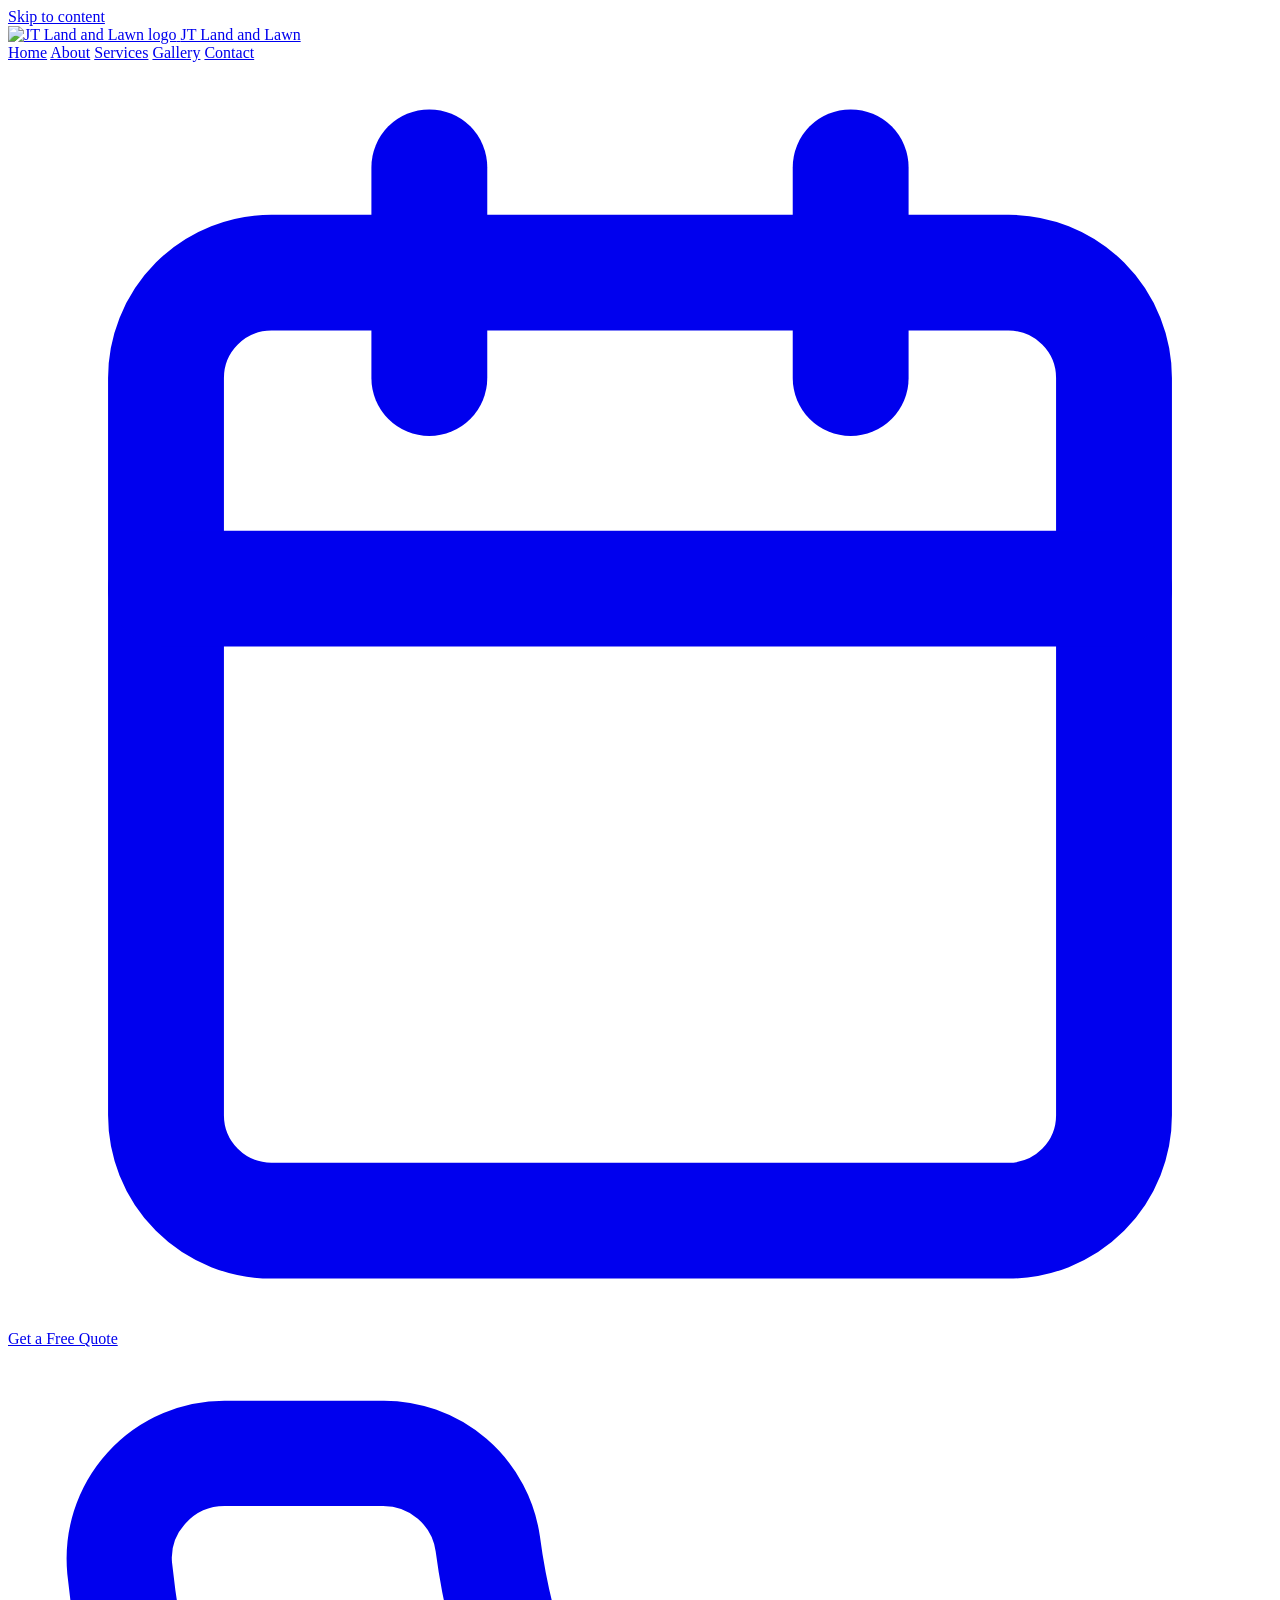
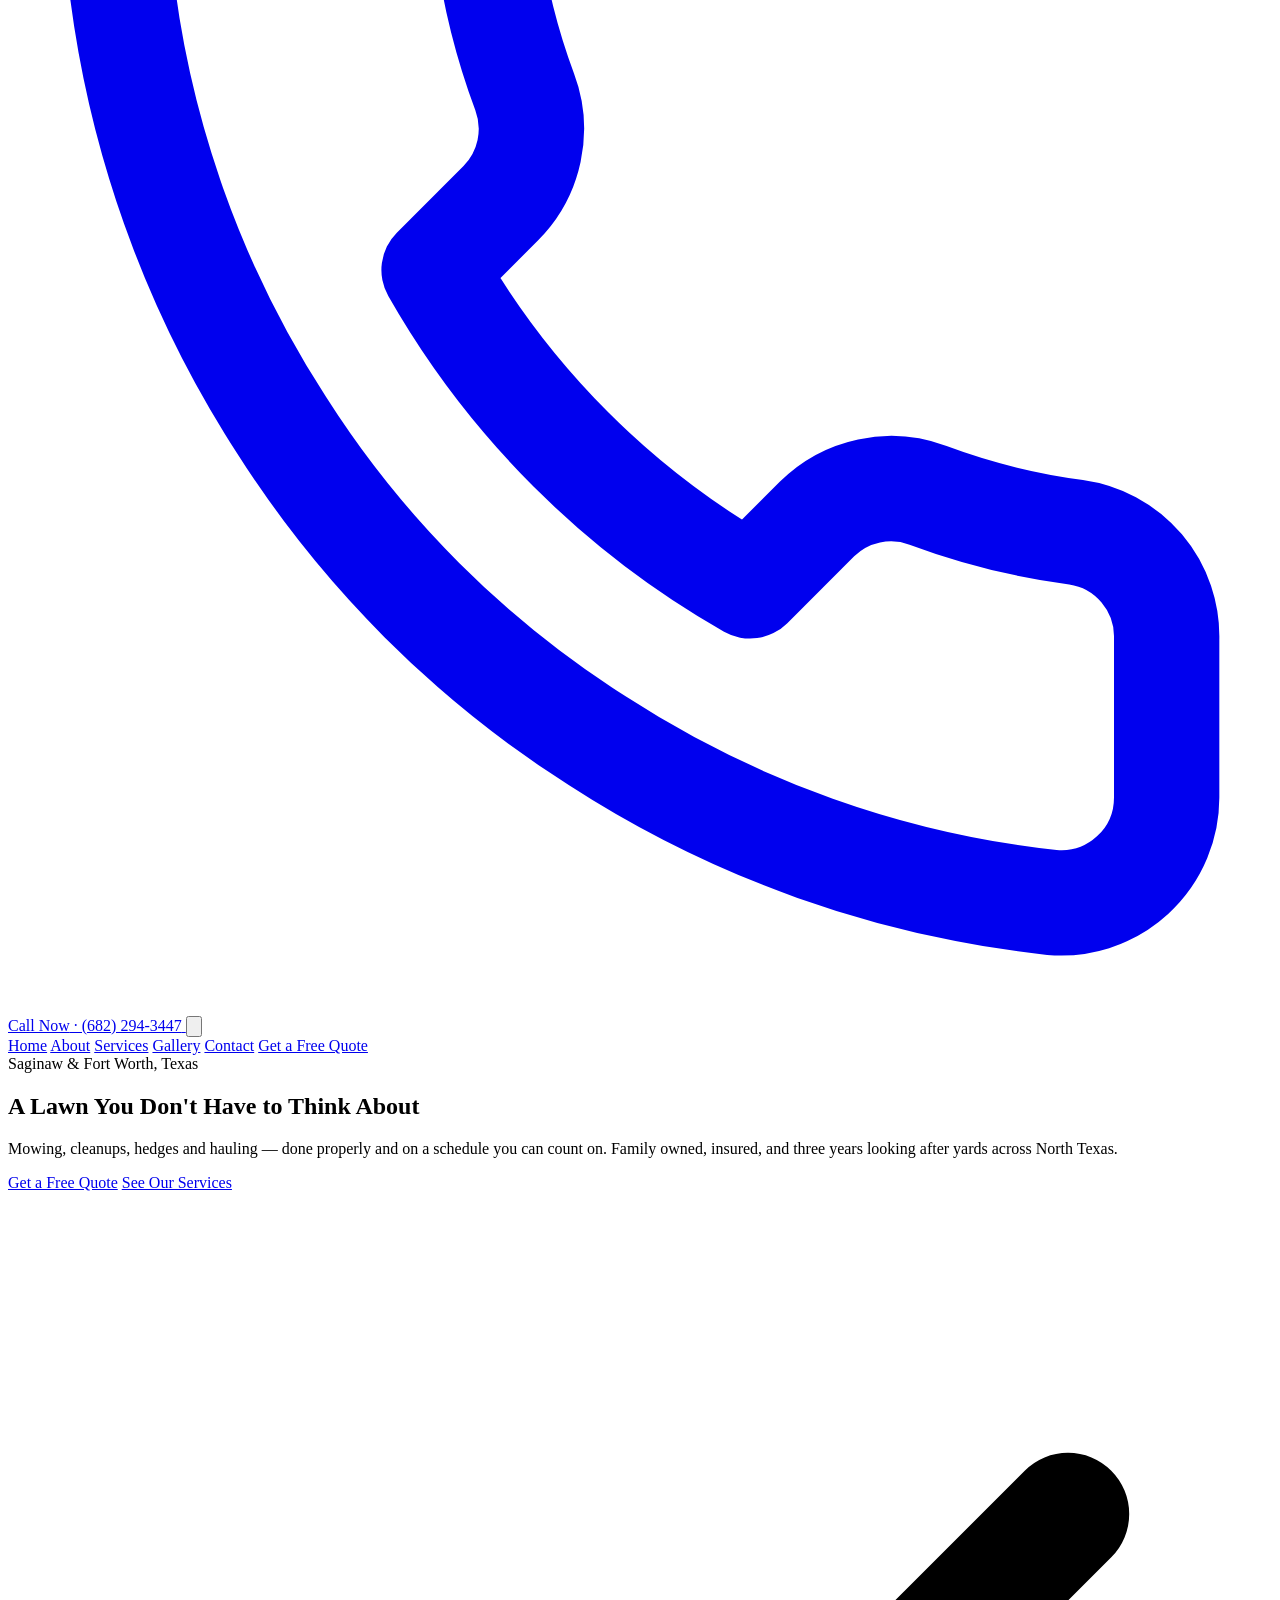
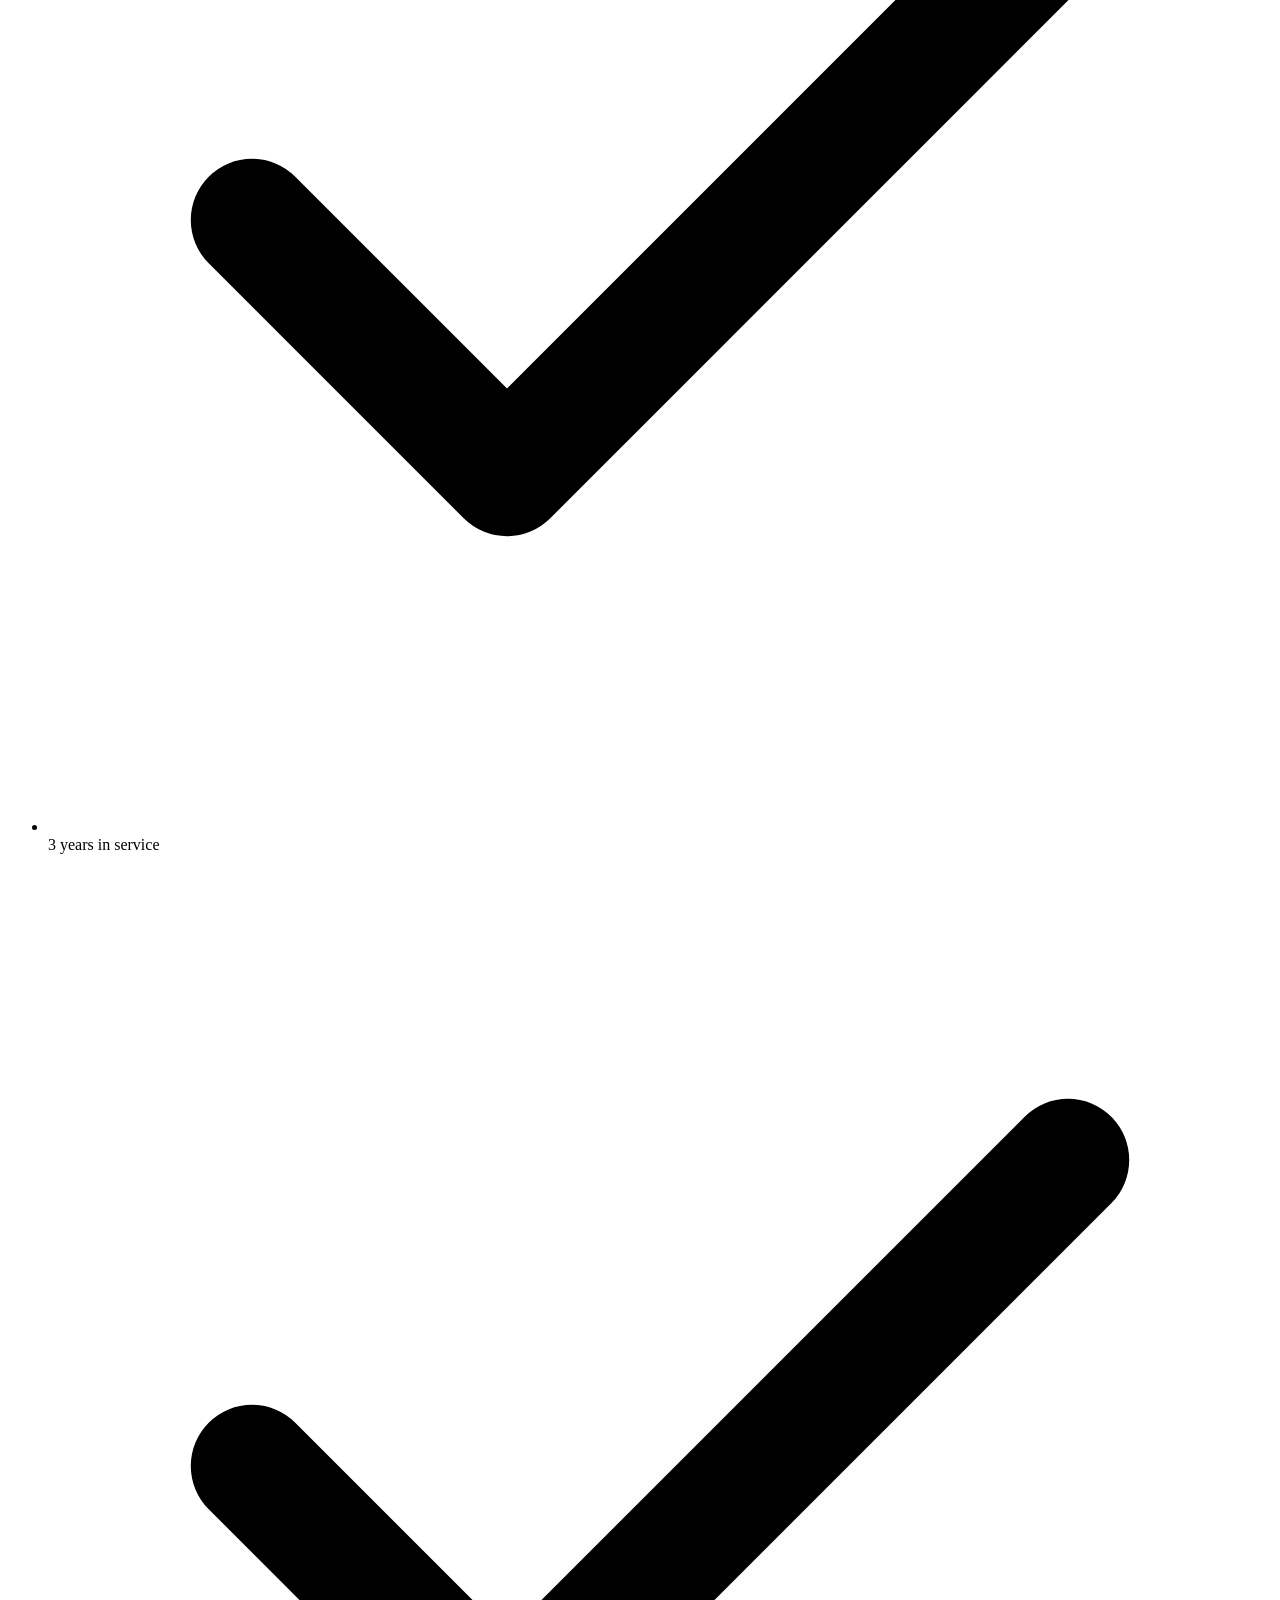
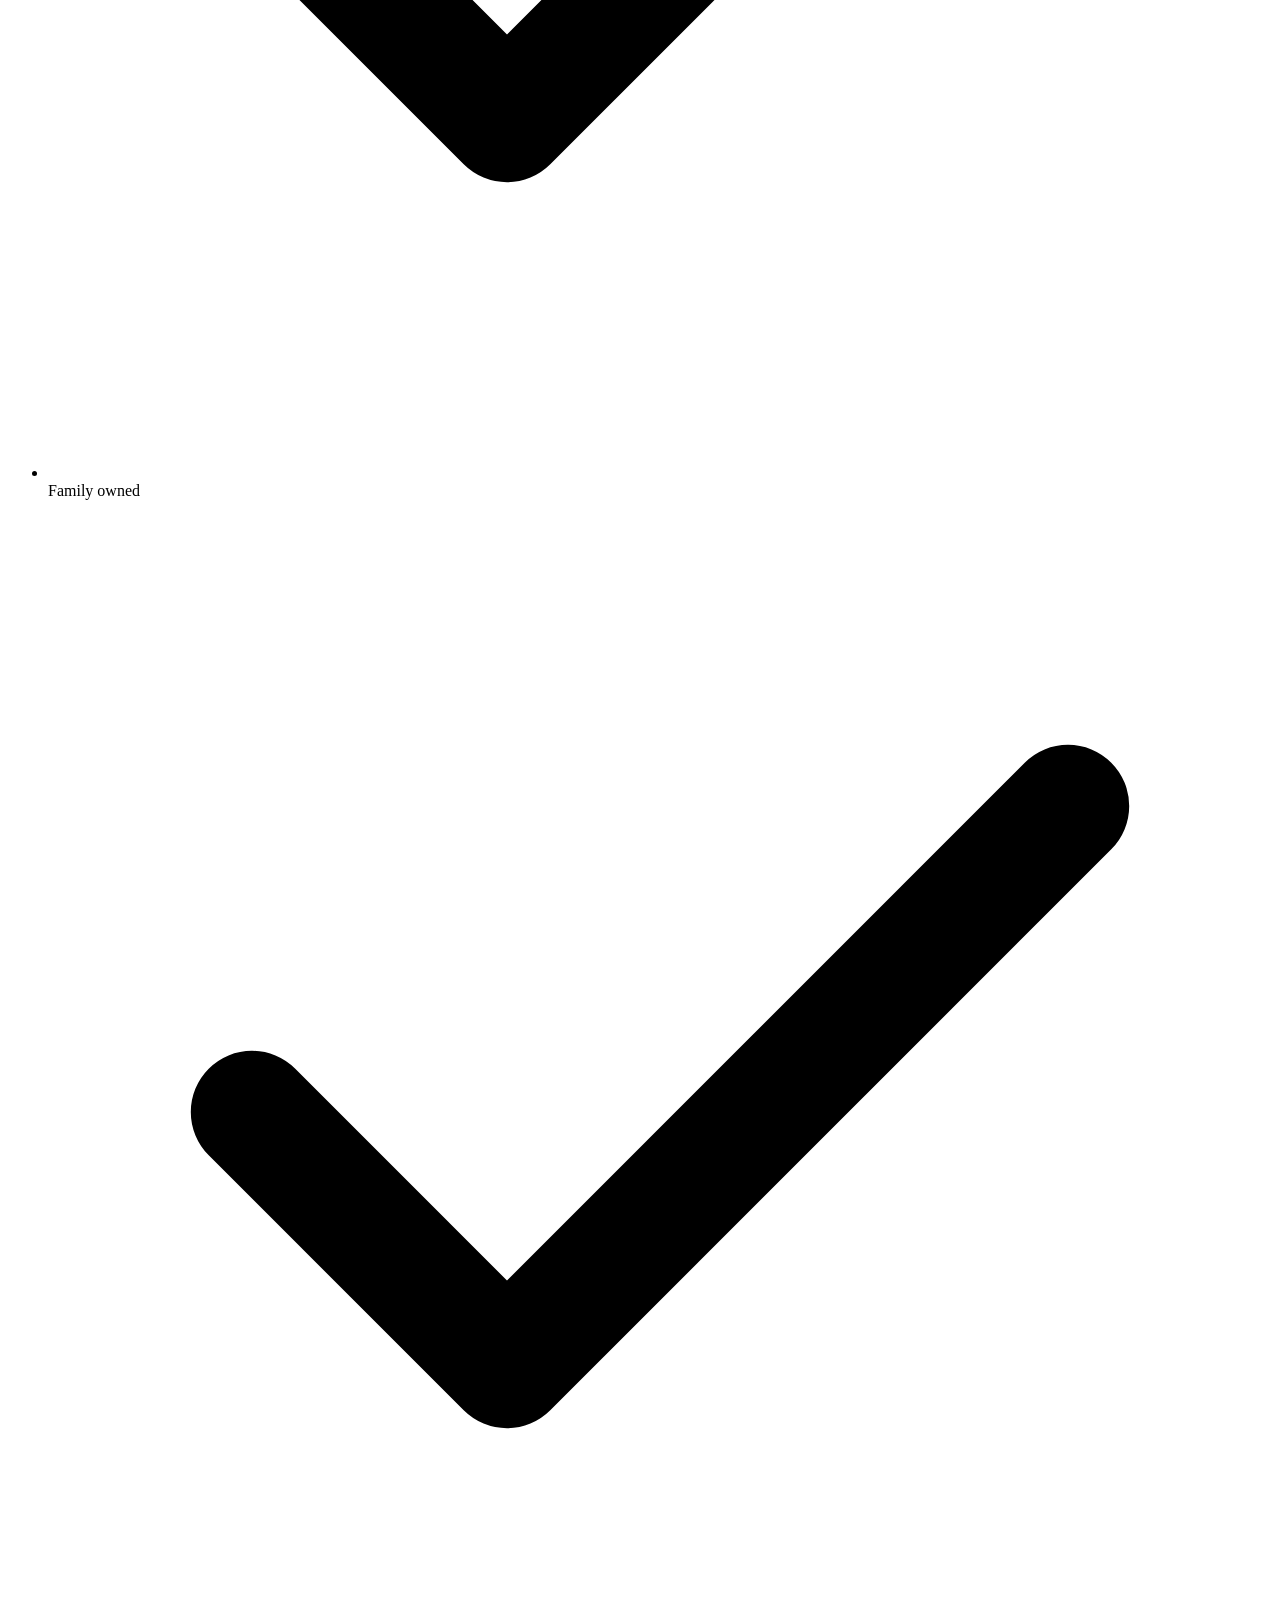
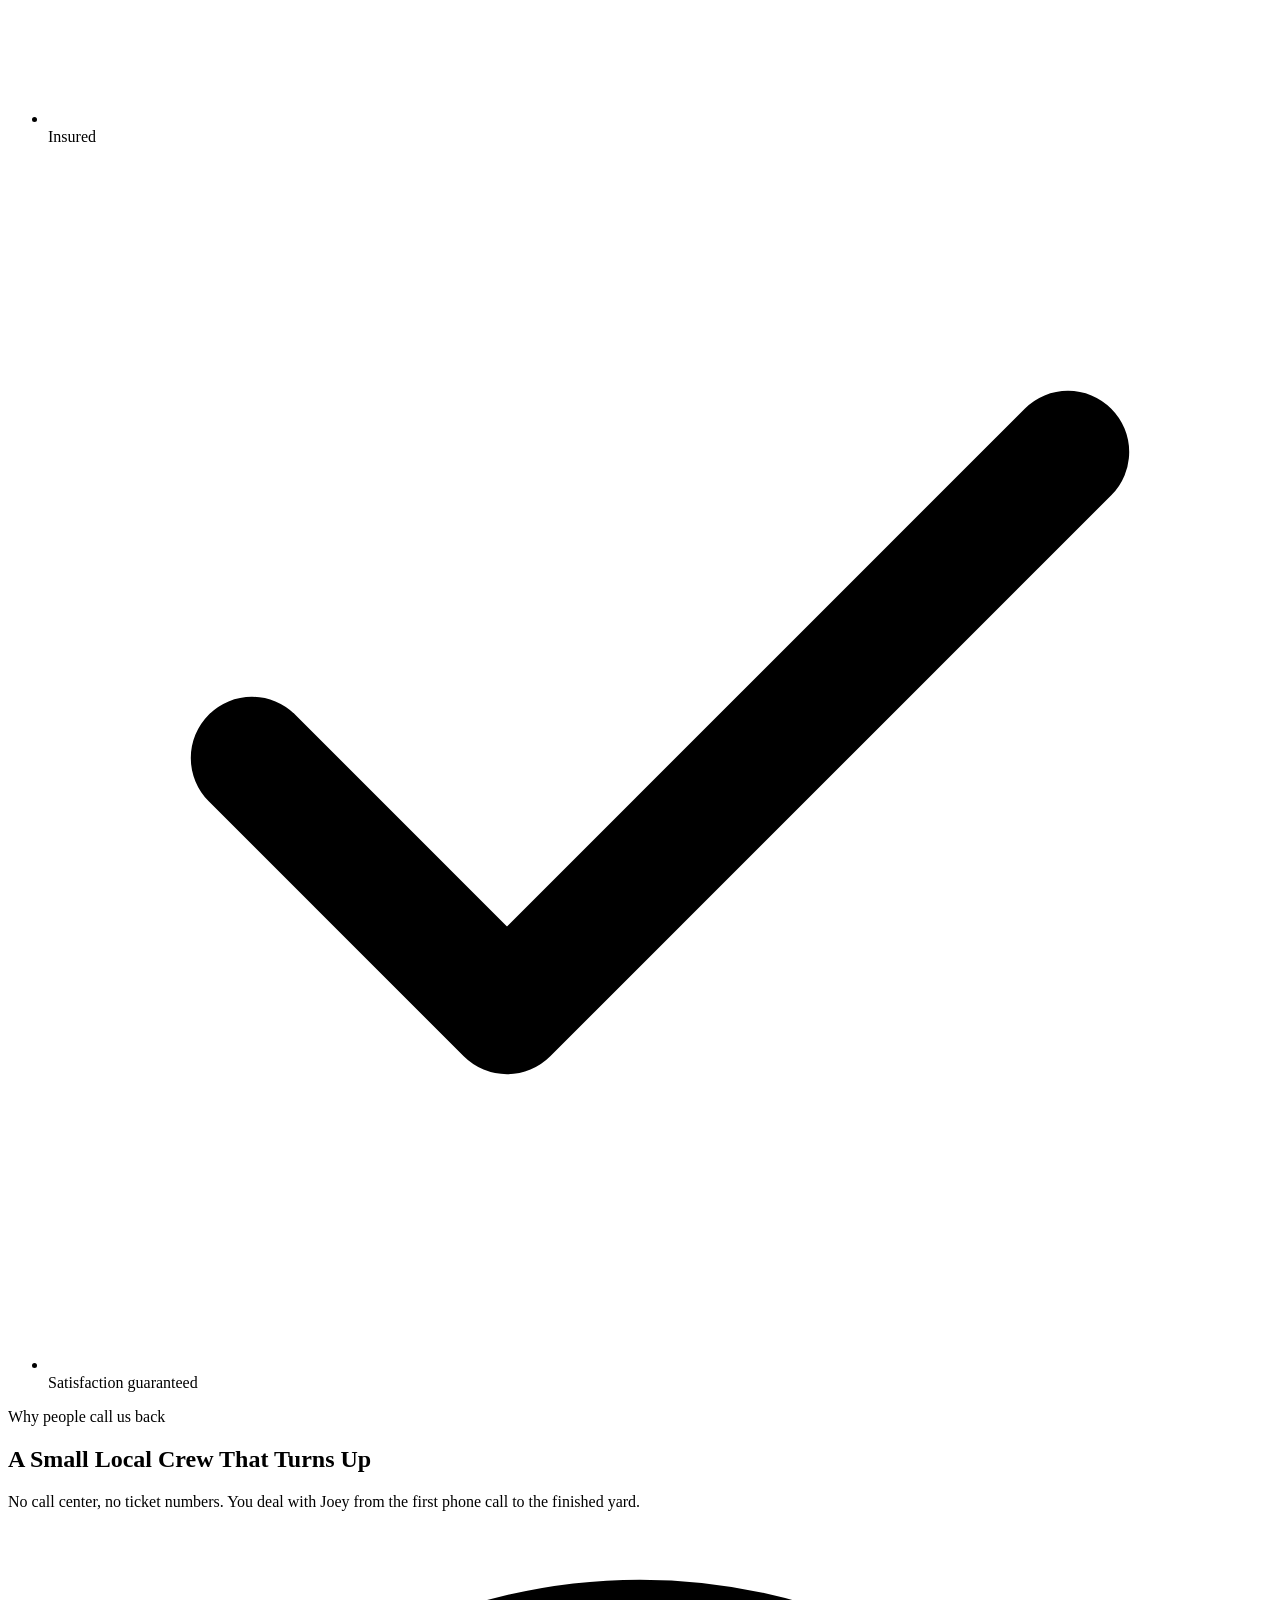
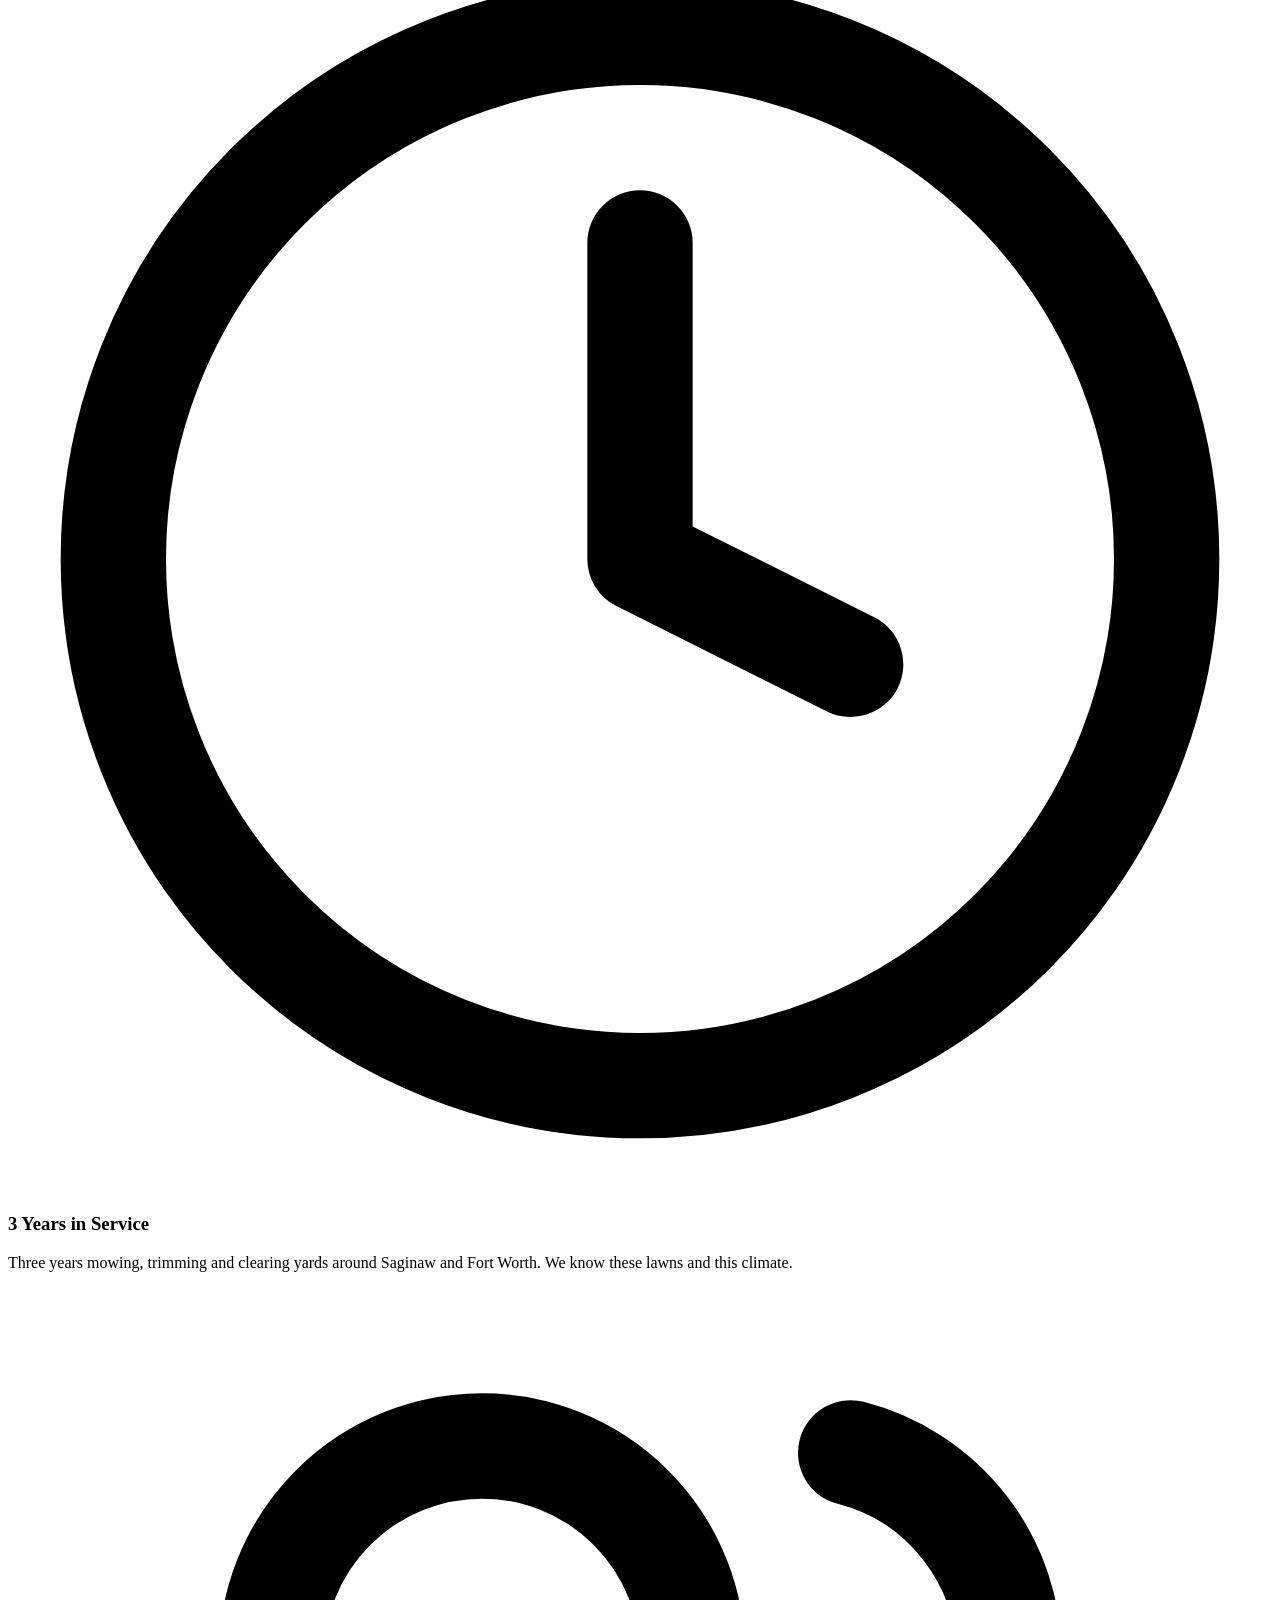
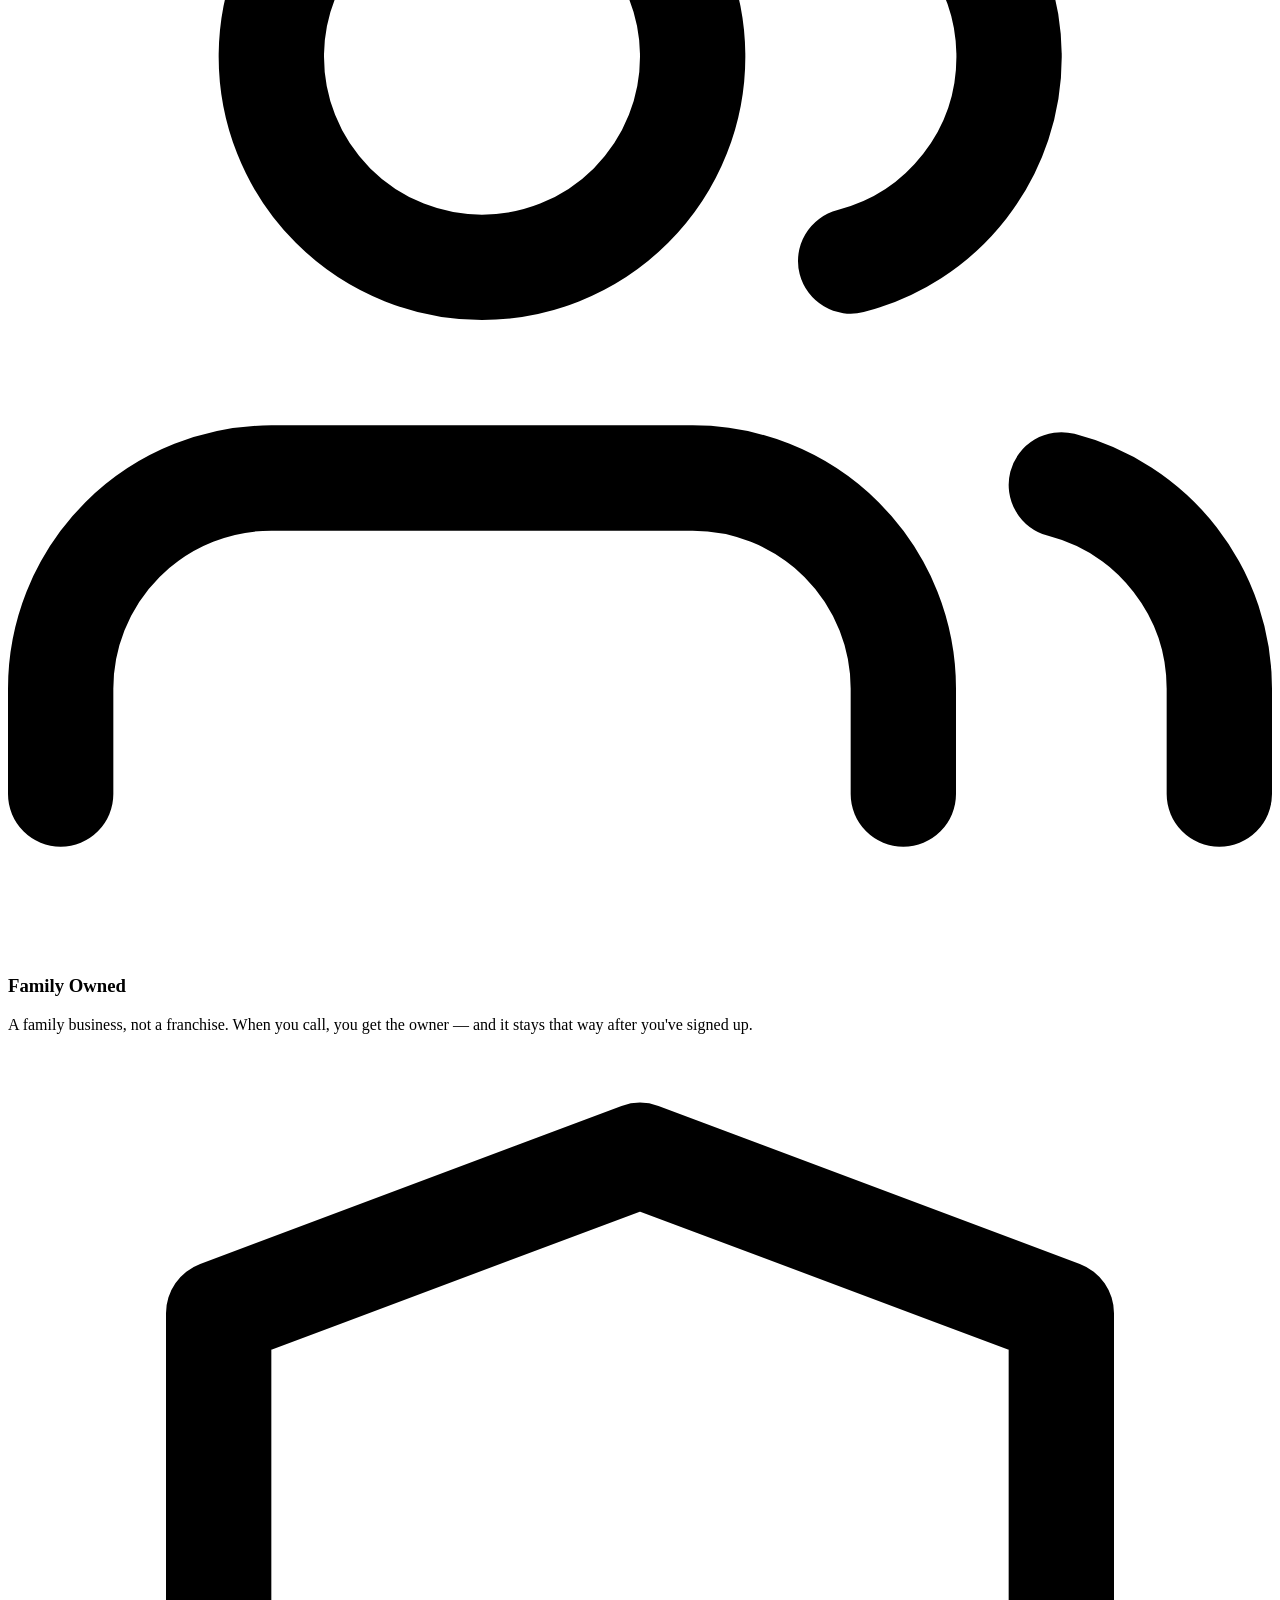
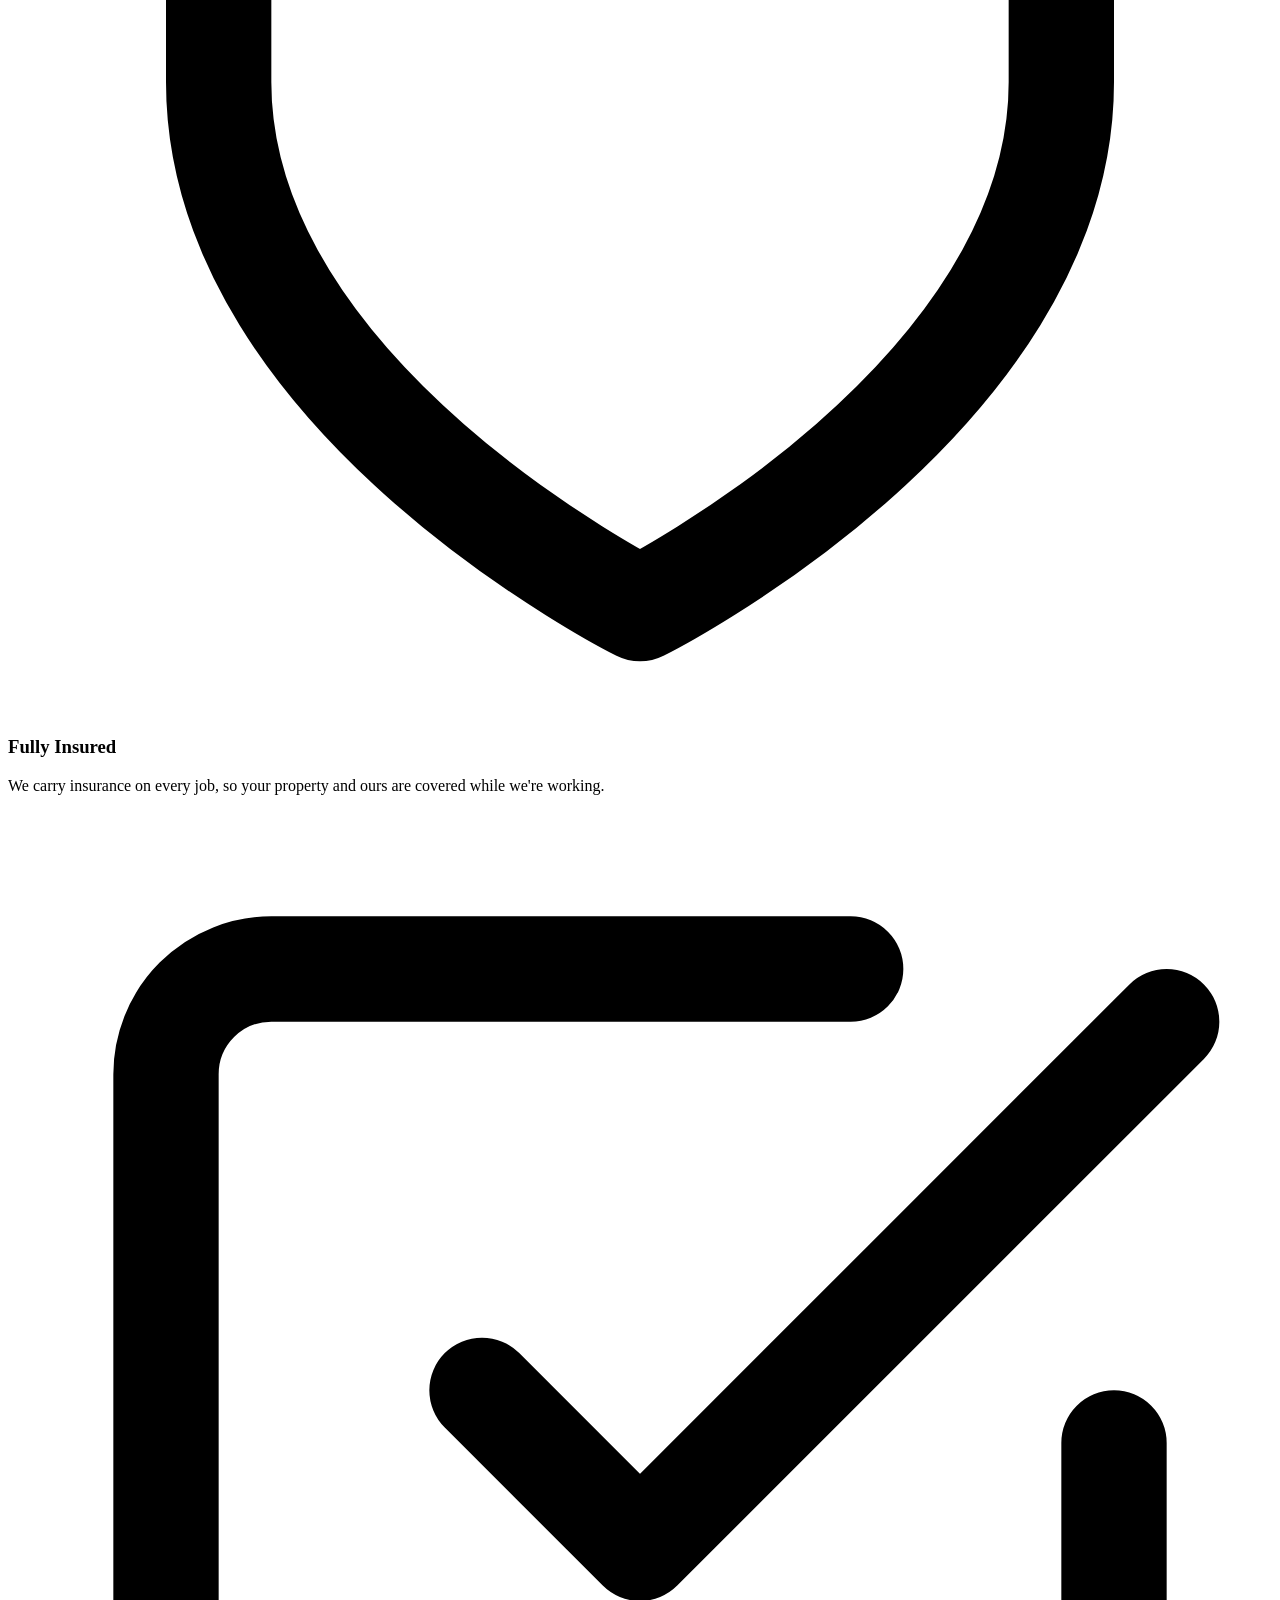
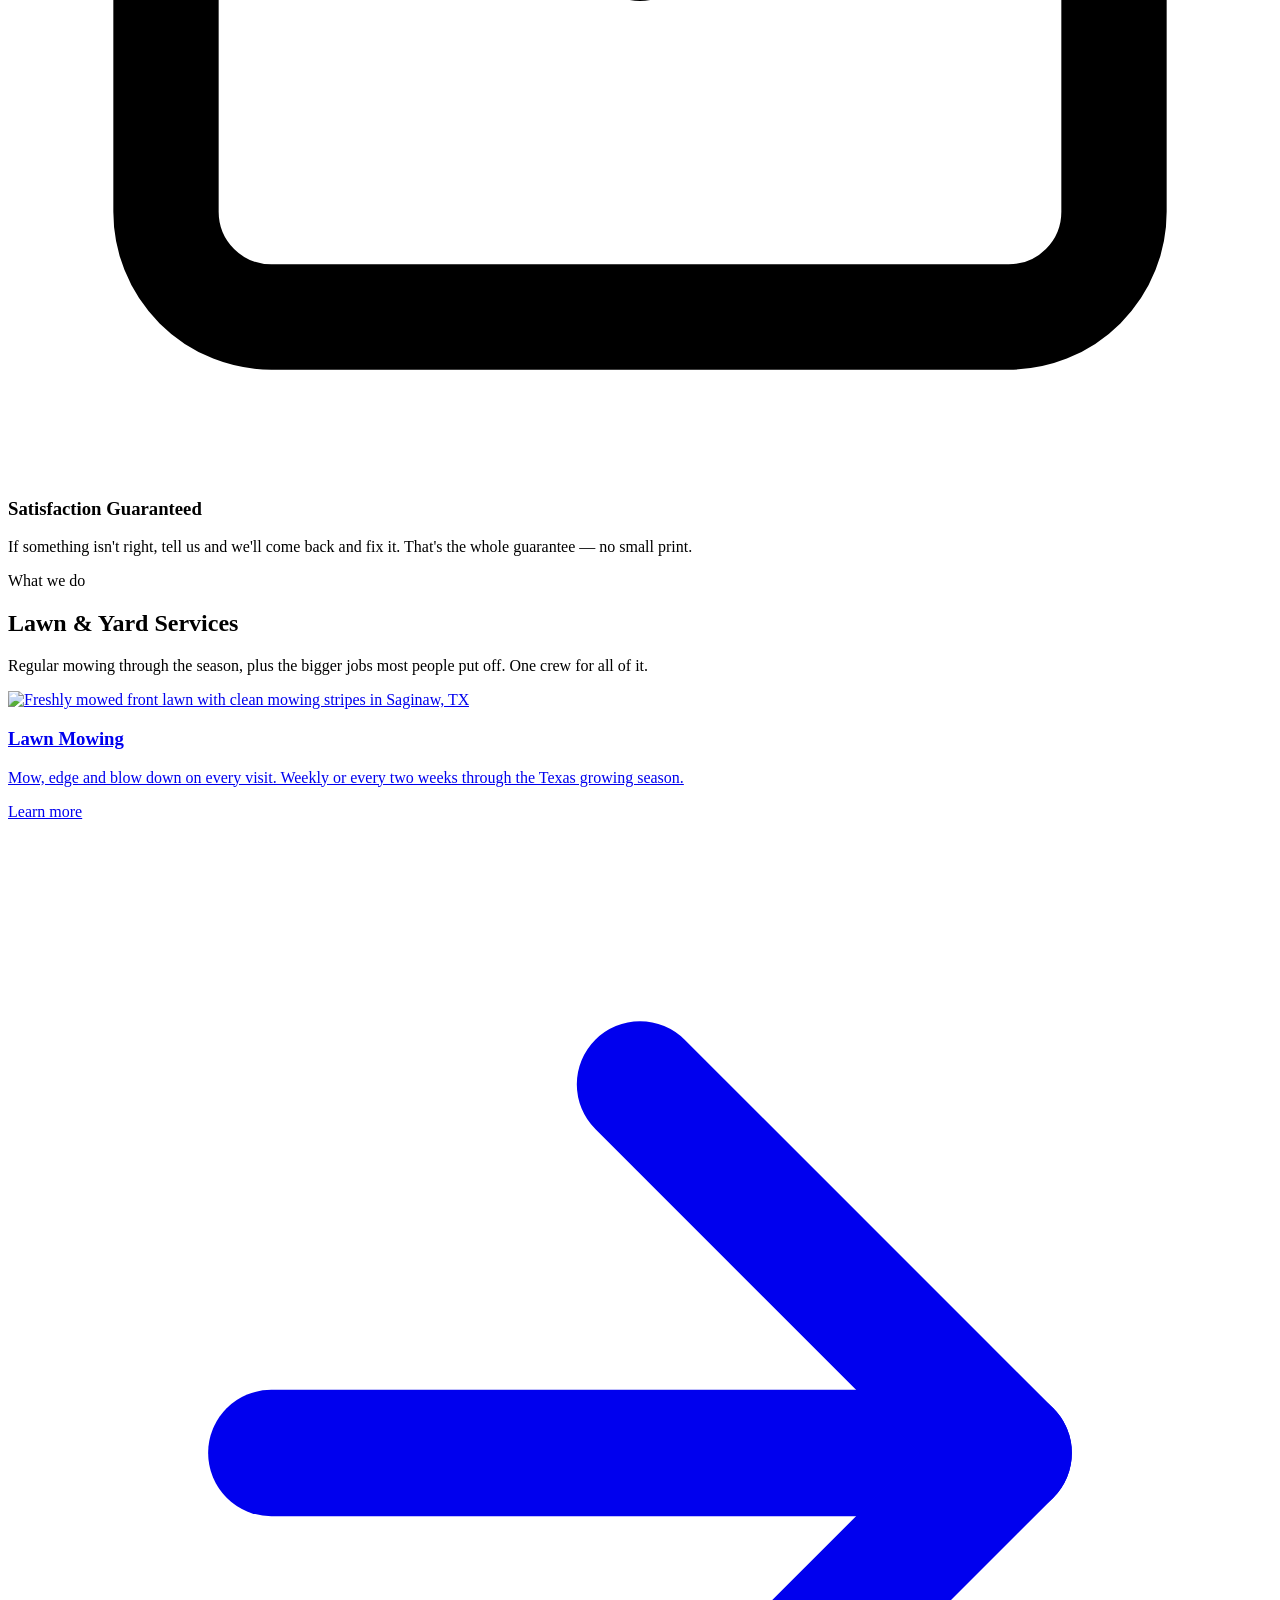
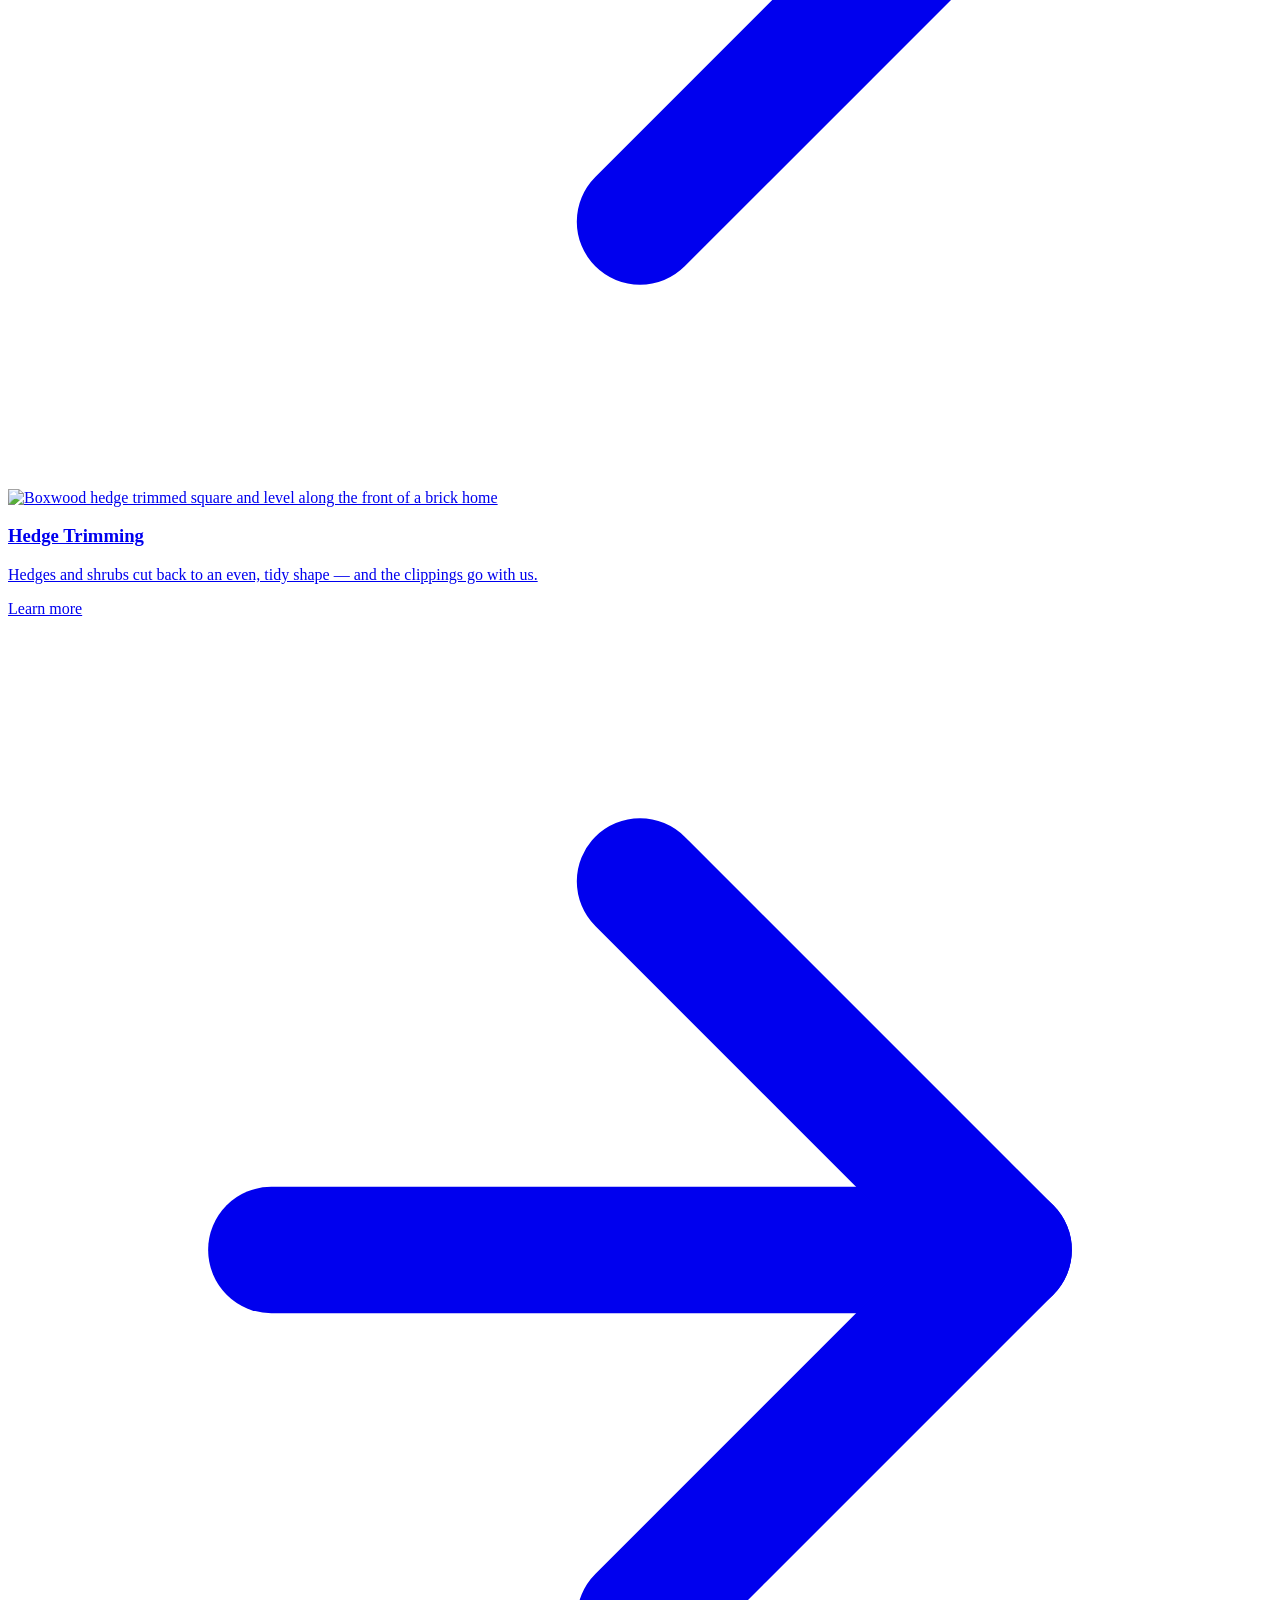
==== public/index.html @ 0fd0a0c4 "Initial commit: JT Land and Lawn website" ====
<!DOCTYPE html>
<html lang="en">
<head>
<meta charset="utf-8">
<meta name="viewport" content="width=device-width, initial-scale=1">
<title>Lawn Care in Saginaw &amp; Fort Worth, TX | JT Land and Lawn</title>
<meta name="description" content="Family owned lawn care in Saginaw &amp; Fort Worth, TX. Mowing, hedges, overgrown cleanups, leaves, junk removal and mulch. Insured. Free quote — call (682) 294-3447.">
<link rel="canonical" href="https://jtlandandlawn.com/">
<meta name="robots" content="index, follow">
<meta name="theme-color" content="#0b4327">
<meta property="og:locale" content="en_US">
<meta name="geo.region" content="US-TX">
<meta name="geo.placename" content="Saginaw, Texas">
<meta name="geo.position" content="32.8601;-97.3639">
<meta name="ICBM" content="32.8601, -97.3639">
<meta property="og:type" content="website">
<meta property="og:site_name" content="JT Land and Lawn">
<meta property="og:title" content="Lawn Care in Saginaw &amp; Fort Worth, TX | JT Land and Lawn">
<meta property="og:description" content="Family owned, insured lawn care in Saginaw and Fort Worth, TX. Mowing, cleanups, hedges, mulch and junk removal. Free quotes — call (682) 294-3447.">
<meta property="og:url" content="https://jtlandandlawn.com/">
<meta property="og:image" content="https://jtlandandlawn.com/images/og-jt-land-and-lawn-saginaw-tx.jpg">
<meta name="twitter:card" content="summary_large_image">
<meta name="twitter:title" content="Lawn Care in Saginaw &amp; Fort Worth, TX | JT Land and Lawn">
<meta name="twitter:description" content="Family owned, insured lawn care in Saginaw and Fort Worth, TX. Free quotes — call (682) 294-3447.">
<meta name="twitter:image" content="https://jtlandandlawn.com/images/og-jt-land-and-lawn-saginaw-tx.jpg">
<link rel="icon" href="/favicon.ico" sizes="any">
<link rel="icon" type="image/png" sizes="32x32" href="/favicon-32.png">
<link rel="apple-touch-icon" href="/apple-touch-icon.png">
<link rel="preload" as="image" href="/images/hero-lawn-mowing-saginaw-tx-sm.webp" media="(max-width: 760px)" fetchpriority="high">
<link rel="preload" as="image" href="/images/hero-lawn-mowing-saginaw-tx.webp" media="(min-width: 761px)" fetchpriority="high">
<link rel="preconnect" href="https://fonts.googleapis.com">
<link rel="preconnect" href="https://fonts.gstatic.com" crossorigin>
<link href="https://fonts.googleapis.com/css2?family=Bitter:wght@600;700;800&amp;family=Source+Sans+3:wght@400;600;700&amp;display=swap" rel="stylesheet">
<link rel="stylesheet" href="/css/site.css?v=16">
<script>document.documentElement.className+=" anim";</script>
<script type="application/ld+json">
{
  "@context": "https://schema.org",
  "@graph": [
    {
      "@type": "LandscapingBusiness",
      "@id": "https://jtlandandlawn.com/#business",
      "name": "JT Land and Lawn",
      "alternateName": "JT Land & Lawn",
      "description": "Family owned lawn and yard care serving Saginaw, Fort Worth and the surrounding North Texas suburbs. Mowing, hedge trimming, overgrown cleanups, leaf removal, junk removal, mulch installation and tree trimming. Insured, with free quotes.",
      "slogan": "A lawn you don't have to think about",
      "url": "https://jtlandandlawn.com/",
      "telephone": "+1-682-294-3447",
      "email": "JTLandandLawn@gmail.com",
      "priceRange": "$$",
      "currenciesAccepted": "USD",
      "foundingDate": "2023",
      "founder": { "@type": "Person", "name": "Joey Trejo" },
      "logo": {
        "@type": "ImageObject",
        "@id": "https://jtlandandlawn.com/#logo",
        "url": "https://jtlandandlawn.com/images/logo-jt-land-and-lawn.webp",
        "caption": "JT Land and Lawn"
      },
      "image": [
        "https://jtlandandlawn.com/images/og-jt-land-and-lawn-saginaw-tx.jpg",
        "https://jtlandandlawn.com/images/lawn-care-saginaw-tx-tidy-front-yard.webp",
        "https://jtlandandlawn.com/images/jt-land-and-lawn-work-truck-fort-worth-tx.webp"
      ],
      "address": {
        "@type": "PostalAddress",
        "addressLocality": "Saginaw",
        "addressRegion": "TX",
        "addressCountry": "US"
      },
      "geo": {
        "@type": "GeoCoordinates",
        "latitude": 32.8601,
        "longitude": -97.3639
      },
      "areaServed": [
        { "@type": "City", "name": "Saginaw", "containedInPlace": { "@type": "State", "name": "Texas" } },
        { "@type": "City", "name": "Fort Worth", "containedInPlace": { "@type": "State", "name": "Texas" } }
      ],
      "serviceArea": {
        "@type": "GeoCircle",
        "geoMidpoint": { "@type": "GeoCoordinates", "latitude": 32.8601, "longitude": -97.3639 },
        "geoRadius": "24140"
      },
      "sameAs": [
        "https://www.facebook.com/share/1LZpZbvz1W",
        "https://share.google/NC4U3qXBYtGHg4dOi"
      ],
      "hasOfferCatalog": {
        "@type": "OfferCatalog",
        "name": "Lawn and yard services",
        "itemListElement": [
          { "@type": "Offer", "itemOffered": { "@type": "Service", "name": "Lawn Mowing", "url": "https://jtlandandlawn.com/services#mowing" } },
          { "@type": "Offer", "itemOffered": { "@type": "Service", "name": "Hedge Trimming", "url": "https://jtlandandlawn.com/services#hedges" } },
          { "@type": "Offer", "itemOffered": { "@type": "Service", "name": "Overgrown Cleanups", "url": "https://jtlandandlawn.com/services#cleanups" } },
          { "@type": "Offer", "itemOffered": { "@type": "Service", "name": "Leaf Removal", "url": "https://jtlandandlawn.com/services#leaves" } },
          { "@type": "Offer", "itemOffered": { "@type": "Service", "name": "Junk Removal", "url": "https://jtlandandlawn.com/services#junk" } },
          { "@type": "Offer", "itemOffered": { "@type": "Service", "name": "Mulch Installation", "url": "https://jtlandandlawn.com/services#mulch" } },
          { "@type": "Offer", "itemOffered": { "@type": "Service", "name": "Tree Trimming", "url": "https://jtlandandlawn.com/services#trees" } }
        ]
      }
    },
    {
      "@type": "WebSite",
      "@id": "https://jtlandandlawn.com/#website",
      "url": "https://jtlandandlawn.com/",
      "name": "JT Land and Lawn",
      "inLanguage": "en-US",
      "publisher": { "@id": "https://jtlandandlawn.com/#business" }
    },
    {
      "@type": "WebPage",
      "@id": "https://jtlandandlawn.com/#webpage",
      "url": "https://jtlandandlawn.com/",
      "name": "Lawn Care in Saginaw & Fort Worth, TX | JT Land and Lawn",
      "isPartOf": { "@id": "https://jtlandandlawn.com/#website" },
      "about": { "@id": "https://jtlandandlawn.com/#business" },
      "primaryImageOfPage": { "@id": "https://jtlandandlawn.com/#logo" },
      "inLanguage": "en-US"
    }
  ]
}
</script>
</head>
<body>
<a class="skip-link" href="#main">Skip to content</a>

<header class="site-header">
  <div class="header-inner">
    <a class="brand" href="/">
      <img src="/images/logo-jt-land-and-lawn-mark.webp" alt="JT Land and Lawn logo" width="46" height="46">
      <span class="brand-text">
        <span class="brand-name">JT Land and Lawn</span>
      </span>
    </a>
    <nav class="main-nav" aria-label="Main">
      <a href="/" aria-current="page">Home</a>
      <a href="/about">About</a>
      <a href="/services">Services</a>
      <a href="/gallery">Gallery</a>
      <a href="/contact">Contact</a>
    </nav>
    <div class="header-cta">
      <a class="book-btn" href="/contact#quote-form">
        <svg viewBox="0 0 24 24" fill="none" stroke="currentColor" stroke-width="2.2" stroke-linecap="round" stroke-linejoin="round" aria-hidden="true"><rect x="3" y="4" width="18" height="18" rx="2"/><line x1="16" y1="2" x2="16" y2="6"/><line x1="8" y1="2" x2="8" y2="6"/><line x1="3" y1="10" x2="21" y2="10"/></svg>
        <span>Get a Free Quote</span>
      </a>
      <a class="call-btn" href="tel:+16822943447">
        <svg class="ring" viewBox="0 0 24 24" fill="none" stroke="currentColor" stroke-width="2" stroke-linecap="round" stroke-linejoin="round" aria-hidden="true"><path d="M22 16.92v3a2 2 0 0 1-2.18 2 19.79 19.79 0 0 1-8.63-3.07 19.5 19.5 0 0 1-6-6A19.79 19.79 0 0 1 2.12 4.18 2 2 0 0 1 4.11 2h3a2 2 0 0 1 2 1.72 12.84 12.84 0 0 0 .7 2.81 2 2 0 0 1-.45 2.11L8.09 9.91a16 16 0 0 0 6 6l1.27-1.27a2 2 0 0 1 2.11-.45 12.84 12.84 0 0 0 2.81.7A2 2 0 0 1 22 16.92z"/></svg>
        <span>Call Now<span class="num"> · (682) 294-3447</span></span>
      </a>
      <button class="nav-toggle" type="button" aria-expanded="false" aria-controls="mobile-nav" aria-label="Open menu">
        <svg viewBox="0 0 24 24" fill="none" stroke="currentColor" stroke-width="2.2" stroke-linecap="round" aria-hidden="true"><line x1="3" y1="6" x2="21" y2="6"/><line x1="3" y1="12" x2="21" y2="12"/><line x1="3" y1="18" x2="21" y2="18"/></svg>
      </button>
    </div>
  </div>
  <nav class="mobile-nav" id="mobile-nav" aria-label="Mobile">
    <a href="/">Home</a>
    <a href="/about">About</a>
    <a href="/services">Services</a>
    <a href="/gallery">Gallery</a>
    <a href="/contact">Contact</a>
    <a class="mobile-book" href="/contact#quote-form">Get a Free Quote</a>
  </nav>
</header>

<main id="main">

<section class="hero" style="--hero:url('/images/hero-lawn-mowing-saginaw-tx.webp');--hero-sm:url('/images/hero-lawn-mowing-saginaw-tx-sm.webp')">
  <div class="wrap">
    <div class="hero-inner">
      <span class="eyebrow">Saginaw &amp; Fort Worth, Texas</span>
      <h1>A Lawn You Don't Have to Think About</h1>
      <p class="hero-sub">Mowing, cleanups, hedges and hauling — done properly and on a schedule you can count on. Family owned, insured, and three years looking after yards across North Texas.</p>
      <div class="hero-actions">
        <a class="btn btn-gold" href="/contact#quote-form">Get a Free Quote</a>
        <a class="btn btn-ghost-light" href="/services">See Our Services</a>
      </div>
      <ul class="hero-trust">
        <li><svg viewBox="0 0 24 24" fill="none" stroke="currentColor" stroke-width="2.4" stroke-linecap="round" stroke-linejoin="round" aria-hidden="true"><polyline points="20 6 9 17 4 12"/></svg> 3 years in service</li>
        <li><svg viewBox="0 0 24 24" fill="none" stroke="currentColor" stroke-width="2.4" stroke-linecap="round" stroke-linejoin="round" aria-hidden="true"><polyline points="20 6 9 17 4 12"/></svg> Family owned</li>
        <li><svg viewBox="0 0 24 24" fill="none" stroke="currentColor" stroke-width="2.4" stroke-linecap="round" stroke-linejoin="round" aria-hidden="true"><polyline points="20 6 9 17 4 12"/></svg> Insured</li>
        <li><svg viewBox="0 0 24 24" fill="none" stroke="currentColor" stroke-width="2.4" stroke-linecap="round" stroke-linejoin="round" aria-hidden="true"><polyline points="20 6 9 17 4 12"/></svg> Satisfaction guaranteed</li>
      </ul>
    </div>
  </div>
</section>

<section class="section bg-white">
  <div class="wrap">
    <div class="section-head">
      <span class="kicker">Why people call us back</span>
      <h2>A Small Local Crew That Turns Up</h2>
      <p>No call center, no ticket numbers. You deal with Joey from the first phone call to the finished yard.</p>
    </div>
    <div class="trust-grid">
      <div class="trust-card">
        <div class="ic"><svg viewBox="0 0 24 24" fill="none" stroke="currentColor" stroke-width="2" stroke-linecap="round" stroke-linejoin="round" aria-hidden="true"><circle cx="12" cy="12" r="10"/><polyline points="12 6 12 12 16 14"/></svg></div>
        <h3>3 Years in Service</h3>
        <p>Three years mowing, trimming and clearing yards around Saginaw and Fort Worth. We know these lawns and this climate.</p>
      </div>
      <div class="trust-card">
        <div class="ic"><svg viewBox="0 0 24 24" fill="none" stroke="currentColor" stroke-width="2" stroke-linecap="round" stroke-linejoin="round" aria-hidden="true"><path d="M17 21v-2a4 4 0 0 0-4-4H5a4 4 0 0 0-4 4v2"/><circle cx="9" cy="7" r="4"/><path d="M23 21v-2a4 4 0 0 0-3-3.87"/><path d="M16 3.13a4 4 0 0 1 0 7.75"/></svg></div>
        <h3>Family Owned</h3>
        <p>A family business, not a franchise. When you call, you get the owner — and it stays that way after you've signed up.</p>
      </div>
      <div class="trust-card">
        <div class="ic"><svg viewBox="0 0 24 24" fill="none" stroke="currentColor" stroke-width="2" stroke-linecap="round" stroke-linejoin="round" aria-hidden="true"><path d="M12 22s8-4 8-10V5l-8-3-8 3v7c0 6 8 10 8 10z"/></svg></div>
        <h3>Fully Insured</h3>
        <p>We carry insurance on every job, so your property and ours are covered while we're working.</p>
      </div>
      <div class="trust-card">
        <div class="ic"><svg viewBox="0 0 24 24" fill="none" stroke="currentColor" stroke-width="2" stroke-linecap="round" stroke-linejoin="round" aria-hidden="true"><path d="M9 11l3 3L22 4"/><path d="M21 12v7a2 2 0 0 1-2 2H5a2 2 0 0 1-2-2V5a2 2 0 0 1 2-2h11"/></svg></div>
        <h3>Satisfaction Guaranteed</h3>
        <p>If something isn't right, tell us and we'll come back and fix it. That's the whole guarantee — no small print.</p>
      </div>
    </div>
  </div>
</section>

<section class="section bg-cream">
  <div class="wrap">
    <div class="section-head">
      <span class="kicker">What we do</span>
      <h2>Lawn &amp; Yard Services</h2>
      <p>Regular mowing through the season, plus the bigger jobs most people put off. One crew for all of it.</p>
    </div>
    <div class="services-grid">
      <a class="service-card" href="/services#mowing">
        <div class="shot"><img src="/images/lawn-mowing-saginaw-tx.webp" alt="Freshly mowed front lawn with clean mowing stripes in Saginaw, TX" width="800" height="600" loading="lazy" decoding="async" srcset="/images/lawn-mowing-saginaw-tx-sm.webp 400w, /images/lawn-mowing-saginaw-tx.webp 800w" sizes="(max-width: 620px) 100vw, (max-width: 1040px) 50vw, 280px"></div>
        <div class="body">
          <h3>Lawn Mowing</h3>
          <p>Mow, edge and blow down on every visit. Weekly or every two weeks through the Texas growing season.</p>
          <span class="more">Learn more <svg viewBox="0 0 24 24" fill="none" stroke="currentColor" stroke-width="2.4" stroke-linecap="round" stroke-linejoin="round" aria-hidden="true"><line x1="5" y1="12" x2="19" y2="12"/><polyline points="12 5 19 12 12 19"/></svg></span>
        </div>
      </a>
      <a class="service-card" href="/services#hedges">
        <div class="shot"><img src="/images/hedge-trimming-fort-worth-tx.webp" alt="Boxwood hedge trimmed square and level along the front of a brick home" width="800" height="600" loading="lazy" decoding="async" srcset="/images/hedge-trimming-fort-worth-tx-sm.webp 400w, /images/hedge-trimming-fort-worth-tx.webp 800w" sizes="(max-width: 620px) 100vw, (max-width: 1040px) 50vw, 280px"></div>
        <div class="body">
          <h3>Hedge Trimming</h3>
          <p>Hedges and shrubs cut back to an even, tidy shape — and the clippings go with us.</p>
          <span class="more">Learn more <svg viewBox="0 0 24 24" fill="none" stroke="currentColor" stroke-width="2.4" stroke-linecap="round" stroke-linejoin="round" aria-hidden="true"><line x1="5" y1="12" x2="19" y2="12"/><polyline points="12 5 19 12 12 19"/></svg></span>
        </div>
      </a>
      <a class="service-card" href="/services#mulch">
        <div class="shot"><img src="/images/mulch-installation-fort-worth-tx.webp" alt="Fresh mulch laid through stone-edged garden beds around planted perennials" width="800" height="600" loading="lazy" decoding="async" srcset="/images/mulch-installation-fort-worth-tx-sm.webp 400w, /images/mulch-installation-fort-worth-tx.webp 800w" sizes="(max-width: 620px) 100vw, (max-width: 1040px) 50vw, 280px"></div>
        <div class="body">
          <h3>Mulch Installation</h3>
          <p>Fresh mulch laid in your beds — crisp edges, fewer weeds and a yard that looks finished.</p>
          <span class="more">Learn more <svg viewBox="0 0 24 24" fill="none" stroke="currentColor" stroke-width="2.4" stroke-linecap="round" stroke-linejoin="round" aria-hidden="true"><line x1="5" y1="12" x2="19" y2="12"/><polyline points="12 5 19 12 12 19"/></svg></span>
        </div>
      </a>
      <a class="service-card" href="/services#cleanups">
        <div class="shot"><img src="/images/overgrown-yard-cleanup-saginaw-tx.webp" alt="Overgrown back yard with knee-high grass before a cleanup in Saginaw, TX" width="800" height="600" loading="lazy" decoding="async" srcset="/images/overgrown-yard-cleanup-saginaw-tx-sm.webp 400w, /images/overgrown-yard-cleanup-saginaw-tx.webp 800w" sizes="(max-width: 620px) 100vw, (max-width: 1040px) 50vw, 280px"></div>
        <div class="body">
          <h3>Overgrown Cleanups</h3>
          <p>Knee-high grass, neglected yards and rentals brought back under control — usually in a single visit.</p>
          <span class="more">Learn more <svg viewBox="0 0 24 24" fill="none" stroke="currentColor" stroke-width="2.4" stroke-linecap="round" stroke-linejoin="round" aria-hidden="true"><line x1="5" y1="12" x2="19" y2="12"/><polyline points="12 5 19 12 12 19"/></svg></span>
        </div>
      </a>
    </div>
    <p style="text-align:center;margin:38px 0 0"><a class="btn btn-primary" href="/services">See more services</a></p>
  </div>
</section>

<section class="section bg-white">
  <div class="wrap">
    <div class="split">
      <div class="split-media">
        <img src="/images/lawn-care-saginaw-tx-tidy-front-yard.webp" alt="Tidy mowed front lawn and edged driveway at a Saginaw, TX home" width="1000" height="750" loading="lazy" decoding="async" srcset="/images/lawn-care-saginaw-tx-tidy-front-yard-sm.webp 500w, /images/lawn-care-saginaw-tx-tidy-front-yard.webp 1000w" sizes="(max-width: 900px) 100vw, 45vw">
      </div>
      <div>
        <span class="kicker">Meet JT Land and Lawn</span>
        <h2>Run by Joey, Not a Call Center</h2>
        <p>JT Land and Lawn is a family owned yard service based right here in Saginaw. Joey Trejo started it three years ago and still runs every job himself — so the person who quotes your yard is the person who looks after it.</p>
        <p>We're set up for the way Texas lawns actually grow. Mowing runs hard through the summer, cleanups fill the gaps, and once the leaves come down in October we're back with the blowers.</p>
        <ul class="tick-list">
          <li><svg viewBox="0 0 24 24" fill="none" stroke="currentColor" stroke-width="2.4" stroke-linecap="round" stroke-linejoin="round" aria-hidden="true"><polyline points="20 6 9 17 4 12"/></svg> You deal with the owner, start to finish</li>
          <li><svg viewBox="0 0 24 24" fill="none" stroke="currentColor" stroke-width="2.4" stroke-linecap="round" stroke-linejoin="round" aria-hidden="true"><polyline points="20 6 9 17 4 12"/></svg> Straight answers on price, no surprise add-ons</li>
          <li><svg viewBox="0 0 24 24" fill="none" stroke="currentColor" stroke-width="2.4" stroke-linecap="round" stroke-linejoin="round" aria-hidden="true"><polyline points="20 6 9 17 4 12"/></svg> Gates closed, clippings cleared, driveway blown down</li>
        </ul>
        <a class="btn btn-primary" href="/about">More about us</a>
      </div>
    </div>
  </div>
</section>


<section class="section bg-cream2">
  <div class="wrap">
    <div class="section-head">
      <span class="kicker">Reviews</span>
      <h2>What Customers Say</h2>
    </div>
    <div data-key="JT Land And Lawn" class="ft" id="ftq6one0n"></div>
  </div>
</section>

<section class="section bg-white">
  <div class="wrap">
    <div class="section-head">
      <span class="kicker">Recent work</span>
      <h2>Yards Around Saginaw &amp; Fort Worth</h2>
      <p>Real photos from real jobs — no stock images. Have a look through the full set.</p>
    </div>
    <div class="gallery-grid preview">
      <button type="button" data-lightbox data-full="/images/gallery-01-lawn-care-saginaw-fort-worth-tx-large.webp" aria-label="Open larger photo">
        <img src="/images/gallery-01-lawn-care-saginaw-fort-worth-tx.webp" alt="Mowed front lawn with mowing stripes in Saginaw, TX" width="700" height="525" loading="lazy" decoding="async" srcset="/images/gallery-01-lawn-care-saginaw-fort-worth-tx-sm.webp 350w, /images/gallery-01-lawn-care-saginaw-fort-worth-tx.webp 700w" sizes="(max-width: 560px) 45vw, (max-width: 900px) 30vw, 280px">
      </button>
      <button type="button" data-lightbox data-full="/images/gallery-04-lawn-care-saginaw-fort-worth-tx-large.webp" aria-label="Open larger photo">
        <img src="/images/gallery-04-lawn-care-saginaw-fort-worth-tx.webp" alt="Large mowed lawn beside a Fort Worth street" width="700" height="525" loading="lazy" decoding="async" srcset="/images/gallery-04-lawn-care-saginaw-fort-worth-tx-sm.webp 350w, /images/gallery-04-lawn-care-saginaw-fort-worth-tx.webp 700w" sizes="(max-width: 560px) 45vw, (max-width: 900px) 30vw, 280px">
      </button>
      <button type="button" data-lightbox data-full="/images/gallery-30-lawn-care-saginaw-fort-worth-tx-large.webp" aria-label="Open larger photo">
        <img src="/images/gallery-30-lawn-care-saginaw-fort-worth-tx.webp" alt="Trimmed hedge and mowed front lawn in Fort Worth, TX" width="700" height="525" loading="lazy" decoding="async" srcset="/images/gallery-30-lawn-care-saginaw-fort-worth-tx-sm.webp 350w, /images/gallery-30-lawn-care-saginaw-fort-worth-tx.webp 700w" sizes="(max-width: 560px) 45vw, (max-width: 900px) 30vw, 280px">
      </button>
      <button type="button" data-lightbox data-full="/images/gallery-14-lawn-care-saginaw-fort-worth-tx-large.webp" aria-label="Open larger photo">
        <img src="/images/gallery-14-lawn-care-saginaw-fort-worth-tx.webp" alt="Tidy back yard lawn with new fence in Fort Worth, TX" width="700" height="525" loading="lazy" decoding="async" srcset="/images/gallery-14-lawn-care-saginaw-fort-worth-tx-sm.webp 350w, /images/gallery-14-lawn-care-saginaw-fort-worth-tx.webp 700w" sizes="(max-width: 560px) 45vw, (max-width: 900px) 30vw, 280px">
      </button>
    </div>
    <p style="text-align:center;margin:34px 0 0"><a class="btn btn-outline" href="/gallery">View the full gallery</a></p>
  </div>
</section>

<section class="section bg-green" id="quote">
  <div class="wrap">
    <div class="section-head">
      <span class="kicker">Free quote</span>
      <h2>Tell Us About Your Yard</h2>
      <p>Send us your address and what needs doing, and we'll come back to you with a price.</p>
    </div>
    <div class="contact-grid">
      <div>
        <h3>Get in touch</h3>
        <ul class="info-list">
          <li>
            <span class="ic"><svg viewBox="0 0 24 24" fill="none" stroke="currentColor" stroke-width="2" stroke-linecap="round" stroke-linejoin="round" aria-hidden="true"><path d="M22 16.92v3a2 2 0 0 1-2.18 2 19.79 19.79 0 0 1-8.63-3.07 19.5 19.5 0 0 1-6-6A19.79 19.79 0 0 1 2.12 4.18 2 2 0 0 1 4.11 2h3a2 2 0 0 1 2 1.72 12.84 12.84 0 0 0 .7 2.81 2 2 0 0 1-.45 2.11L8.09 9.91a16 16 0 0 0 6 6l1.27-1.27a2 2 0 0 1 2.11-.45 12.84 12.84 0 0 0 2.81.7A2 2 0 0 1 22 16.92z"/></svg></span>
            <span><b>Call or text</b><a href="tel:+16822943447">(682) 294-3447</a><br><span class="small">Fastest way to reach us.</span></span>
          </li>
          <li>
            <span class="ic"><svg viewBox="0 0 24 24" fill="none" stroke="currentColor" stroke-width="2" stroke-linecap="round" stroke-linejoin="round" aria-hidden="true"><rect x="2" y="4" width="20" height="16" rx="2"/><polyline points="22 6 12 13 2 6"/></svg></span>
            <span><b>Email</b><a href="mailto:JTLandandLawn@gmail.com">JTLandandLawn@gmail.com</a></span>
          </li>
          <li>
            <span class="ic"><svg viewBox="0 0 24 24" fill="none" stroke="currentColor" stroke-width="2" stroke-linecap="round" stroke-linejoin="round" aria-hidden="true"><path d="M21 10c0 7-9 13-9 13s-9-6-9-13a9 9 0 0 1 18 0z"/><circle cx="12" cy="10" r="3"/></svg></span>
            <span><b>Where we work</b>Saginaw, Fort Worth and the surrounding North Texas suburbs.</span>
          </li>
          <li>
            <span class="ic"><svg viewBox="0 0 24 24" fill="currentColor" aria-hidden="true"><path d="M22 12a10 10 0 1 0-11.6 9.9v-7H7.9V12h2.5V9.8c0-2.5 1.5-3.9 3.8-3.9 1.1 0 2.2.2 2.2.2v2.4h-1.2c-1.2 0-1.6.8-1.6 1.6V12h2.7l-.4 2.9h-2.3v7A10 10 0 0 0 22 12z"/></svg></span>
            <span><b>Facebook</b><a href="https://www.facebook.com/share/1LZpZbvz1W" target="_blank" rel="noopener">See our latest jobs</a></span>
          </li>
        </ul>
        <div class="map-frame" style="margin-top:26px">
          <iframe title="Map of the JT Land and Lawn service area around Saginaw, Texas" src="https://www.openstreetmap.org/export/embed.html?bbox=-97.46%2C32.79%2C-97.26%2C32.93&amp;layer=mapnik&amp;marker=32.8601%2C-97.3639" loading="lazy"></iframe>
        </div>
      </div>
      <div>
        <div class="form-card">
          <form data-quote-form novalidate>
            <p class="form-error" role="alert"></p>
            <div class="field">
              <label for="h-name">Your name</label>
              <input id="h-name" name="name" type="text" autocomplete="name" required>
            </div>
            <div class="field">
              <label for="h-address">Property address</label>
              <input id="h-address" name="address" type="text" autocomplete="street-address">
            </div>
            <div class="field">
              <label for="h-phone">Phone</label>
              <input id="h-phone" name="phone" type="tel" autocomplete="tel">
            </div>
            <div class="field">
              <label for="h-email">Email</label>
              <input id="h-email" name="email" type="email" autocomplete="email">
            </div>
            <div class="field">
              <label for="h-message">What needs doing?</label>
              <textarea id="h-message" name="message" placeholder="Mowing, cleanup, hedges, mulch…"></textarea>
            </div>
            <button class="btn btn-primary btn-block" type="submit" data-label="Send my request">Send my request</button>
            <p class="form-note">Prefer to talk? Call or text <a href="tel:+16822943447">(682) 294-3447</a>.</p>
          </form>
          <div class="form-success">
            <div class="tick"><svg viewBox="0 0 24 24" fill="none" stroke="currentColor" stroke-width="2.6" stroke-linecap="round" stroke-linejoin="round" aria-hidden="true"><polyline points="20 6 9 17 4 12"/></svg></div>
            <h3>Thanks — got it</h3>
            <p>We'll get back to you with a price shortly. If you'd rather not wait, call or text us on <a href="tel:+16822943447">(682) 294-3447</a>.</p>
          </div>
        </div>
      </div>
    </div>
  </div>
</section>

</main>

<footer class="site-footer">
  <div class="wrap">
    <div class="footer-grid">
      <div>
        <div class="footer-brand">
          <img src="/images/logo-jt-land-and-lawn-mark.webp" alt="JT Land and Lawn logo" width="52" height="52" loading="lazy">
          <span><span class="n">JT Land and Lawn</span></span>
        </div>
        <p>Family owned lawn and yard care serving Saginaw, Fort Worth and the surrounding North Texas suburbs. Three years in service, fully insured, and every job backed by our satisfaction guarantee.</p>
        <a class="fb-link" href="https://www.facebook.com/share/1LZpZbvz1W" target="_blank" rel="noopener">
          <svg viewBox="0 0 24 24" fill="currentColor" aria-hidden="true"><path d="M22 12a10 10 0 1 0-11.6 9.9v-7H7.9V12h2.5V9.8c0-2.5 1.5-3.9 3.8-3.9 1.1 0 2.2.2 2.2.2v2.4h-1.2c-1.2 0-1.6.8-1.6 1.6V12h2.7l-.4 2.9h-2.3v7A10 10 0 0 0 22 12z"/></svg>
          Follow us on Facebook
        </a>
      </div>
      <div>
        <h4>Pages</h4>
        <ul>
          <li><a href="/">Home</a></li>
          <li><a href="/about">About</a></li>
          <li><a href="/services">Services</a></li>
          <li><a href="/gallery">Gallery</a></li>
          <li><a href="/contact">Contact</a></li>
        </ul>
      </div>
      <div>
        <h4>Services</h4>
        <ul>
          <li><a href="/services#mowing">Lawn Mowing</a></li>
          <li><a href="/services#hedges">Hedge Trimming</a></li>
          <li><a href="/services#cleanups">Overgrown Cleanups</a></li>
          <li><a href="/services#leaves">Leaf Removal</a></li>
          <li><a href="/services#junk">Junk Removal</a></li>
          <li><a href="/services#mulch">Mulch Installation</a></li>
          <li><a href="/services#trees">Tree Trimming</a></li>
        </ul>
      </div>
      <div>
        <h4>Contact</h4>
        <ul>
          <li><a href="tel:+16822943447">(682) 294-3447</a></li>
          <li><a href="mailto:JTLandandLawn@gmail.com">JTLandandLawn@gmail.com</a></li>
          <li>Saginaw &amp; Fort Worth, TX</li>
          <li>Owner: Joey Trejo</li>
        </ul>
      </div>
    </div>
    <div class="footer-bar">
      <span>&copy; 2026 JT Land and Lawn. All rights reserved.</span>
      <span class="built-by">Built by <a href="https://website.lawnmowing101.com/" target="_blank" rel="noopener">Lawnmowing101</a></span>
    </div>
  </div>
</footer>

<span class="chat-bubble">Want a price? Tap here 👋</span>
<div class="chat-fab">
  <button class="chat-toggle" type="button" aria-expanded="false" aria-controls="chat-panel" aria-label="Open the quote form">
  <img src="/images/chat-avatar-jt-land-and-lawn.webp?v=4" alt="" width="66" height="66">
  <span class="x" aria-hidden="true">&times;</span>
</button>
  <span class="chat-status" aria-hidden="true"></span>
</div>
<div class="chat-panel" id="chat-panel" role="dialog" aria-label="Request a quote">
  <div class="chat-head">
    <img src="/images/chat-avatar-jt-land-and-lawn.webp?v=4" alt="JT Land and Lawn" width="44" height="44">
    <span><b>JT Land and Lawn</b><span>Free quotes · Saginaw &amp; Fort Worth</span></span>
  </div>
  <div class="chat-body">
    <p class="chat-msg">Hi 👋 Leave your details and what needs doing, and we'll come back with a price. Or call us on <a href="tel:+16822943447">(682) 294-3447</a>.</p>
    <form data-quote-form novalidate>
      <p class="form-error" role="alert"></p>
      <div class="field"><label for="c-name">Name</label><input id="c-name" name="name" type="text" autocomplete="name" required></div>
      <div class="field"><label for="c-address">Address</label><input id="c-address" name="address" type="text" autocomplete="street-address"></div>
      <div class="field"><label for="c-phone">Phone</label><input id="c-phone" name="phone" type="tel" autocomplete="tel"></div>
      <div class="field"><label for="c-email">Email</label><input id="c-email" name="email" type="email" autocomplete="email"></div>
      <div class="field"><label for="c-message">What needs doing?</label><textarea id="c-message" name="message"></textarea></div>
      <button class="btn btn-primary btn-block" type="submit" data-label="Send">Send</button>
    </form>
    <div class="form-success">
      <div class="tick"><svg viewBox="0 0 24 24" fill="none" stroke="currentColor" stroke-width="2.6" stroke-linecap="round" stroke-linejoin="round" aria-hidden="true"><polyline points="20 6 9 17 4 12"/></svg></div>
      <h3>Thanks — got it</h3>
      <p>We'll be in touch shortly. Or call us on <a href="tel:+16822943447">(682) 294-3447</a>.</p>
    </div>
  </div>
</div>

<script src="https://unpkg.com/@botpoison/browser@0.3.0" defer></script>
<script src="/js/main.js?v=14" defer></script>
<script src="https://wdg.fouita.com/widgets/0x4eff53.js"></script>
</body>
</html>
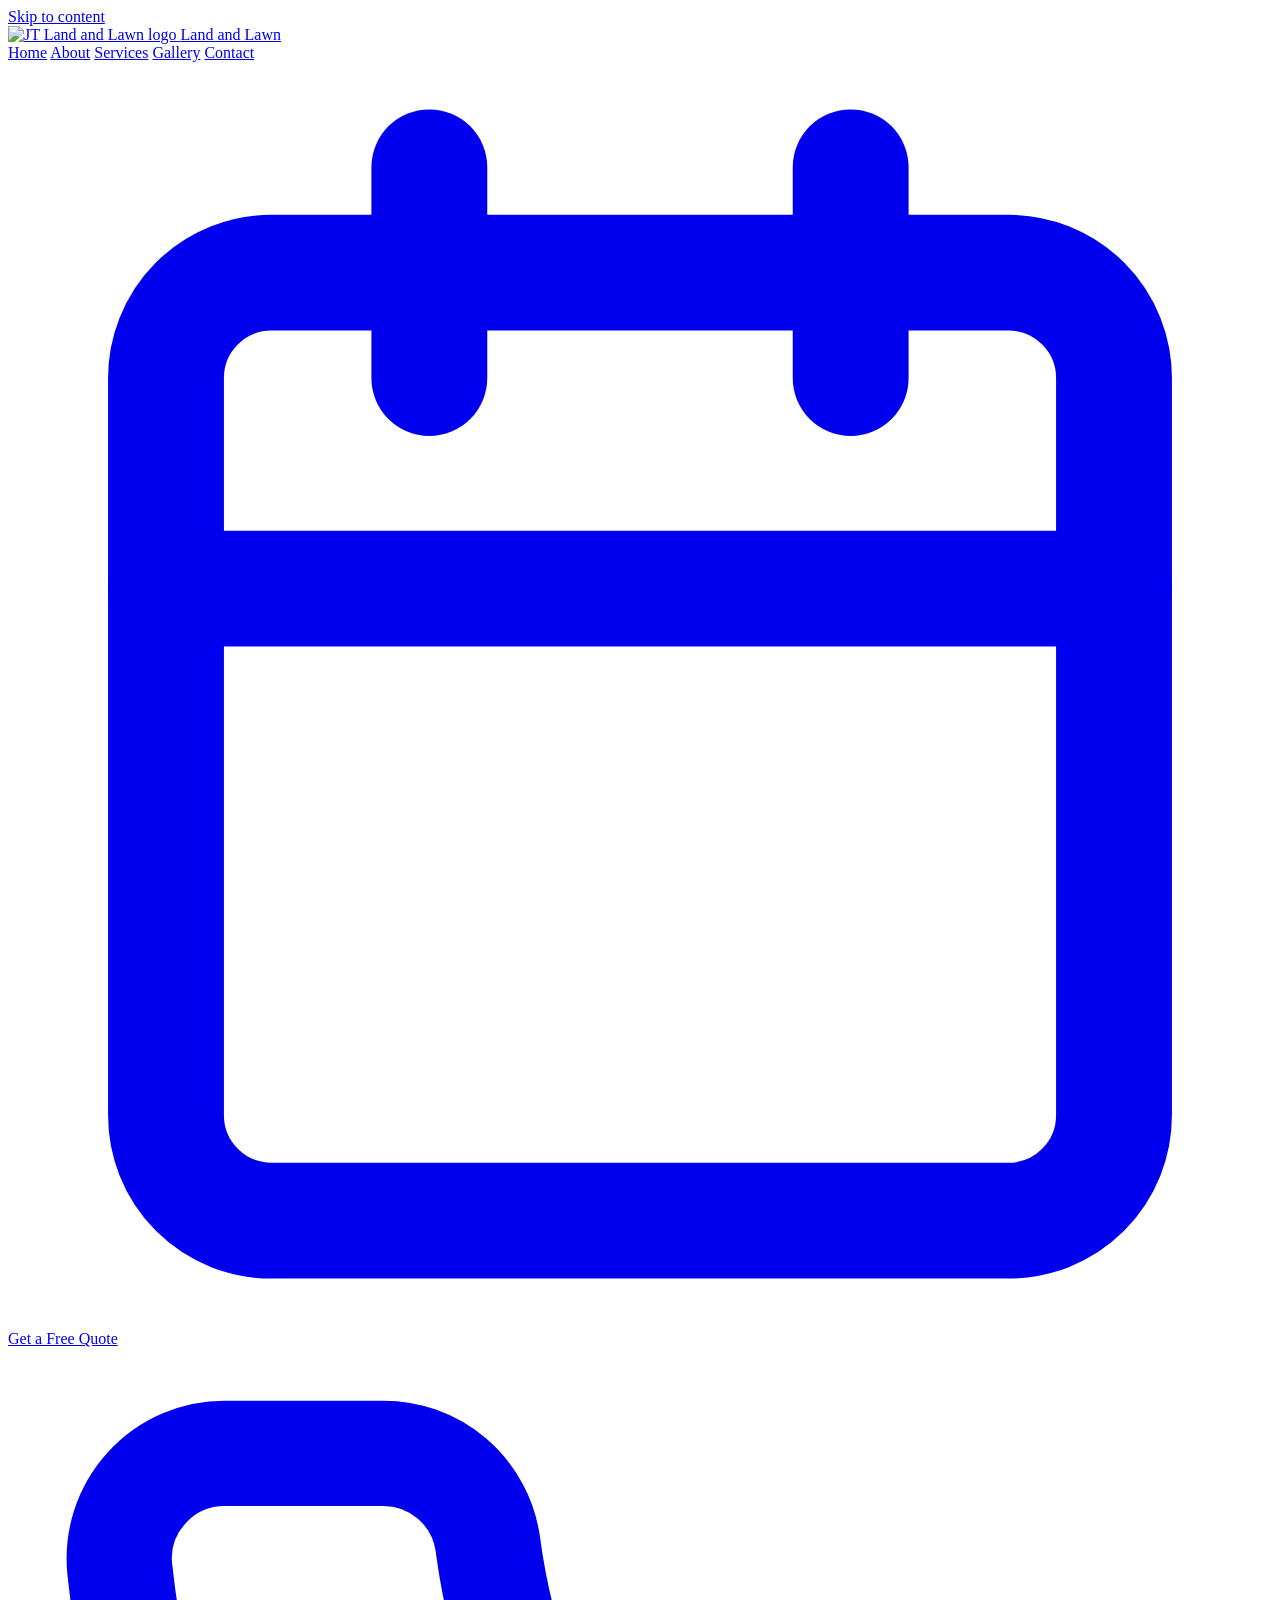
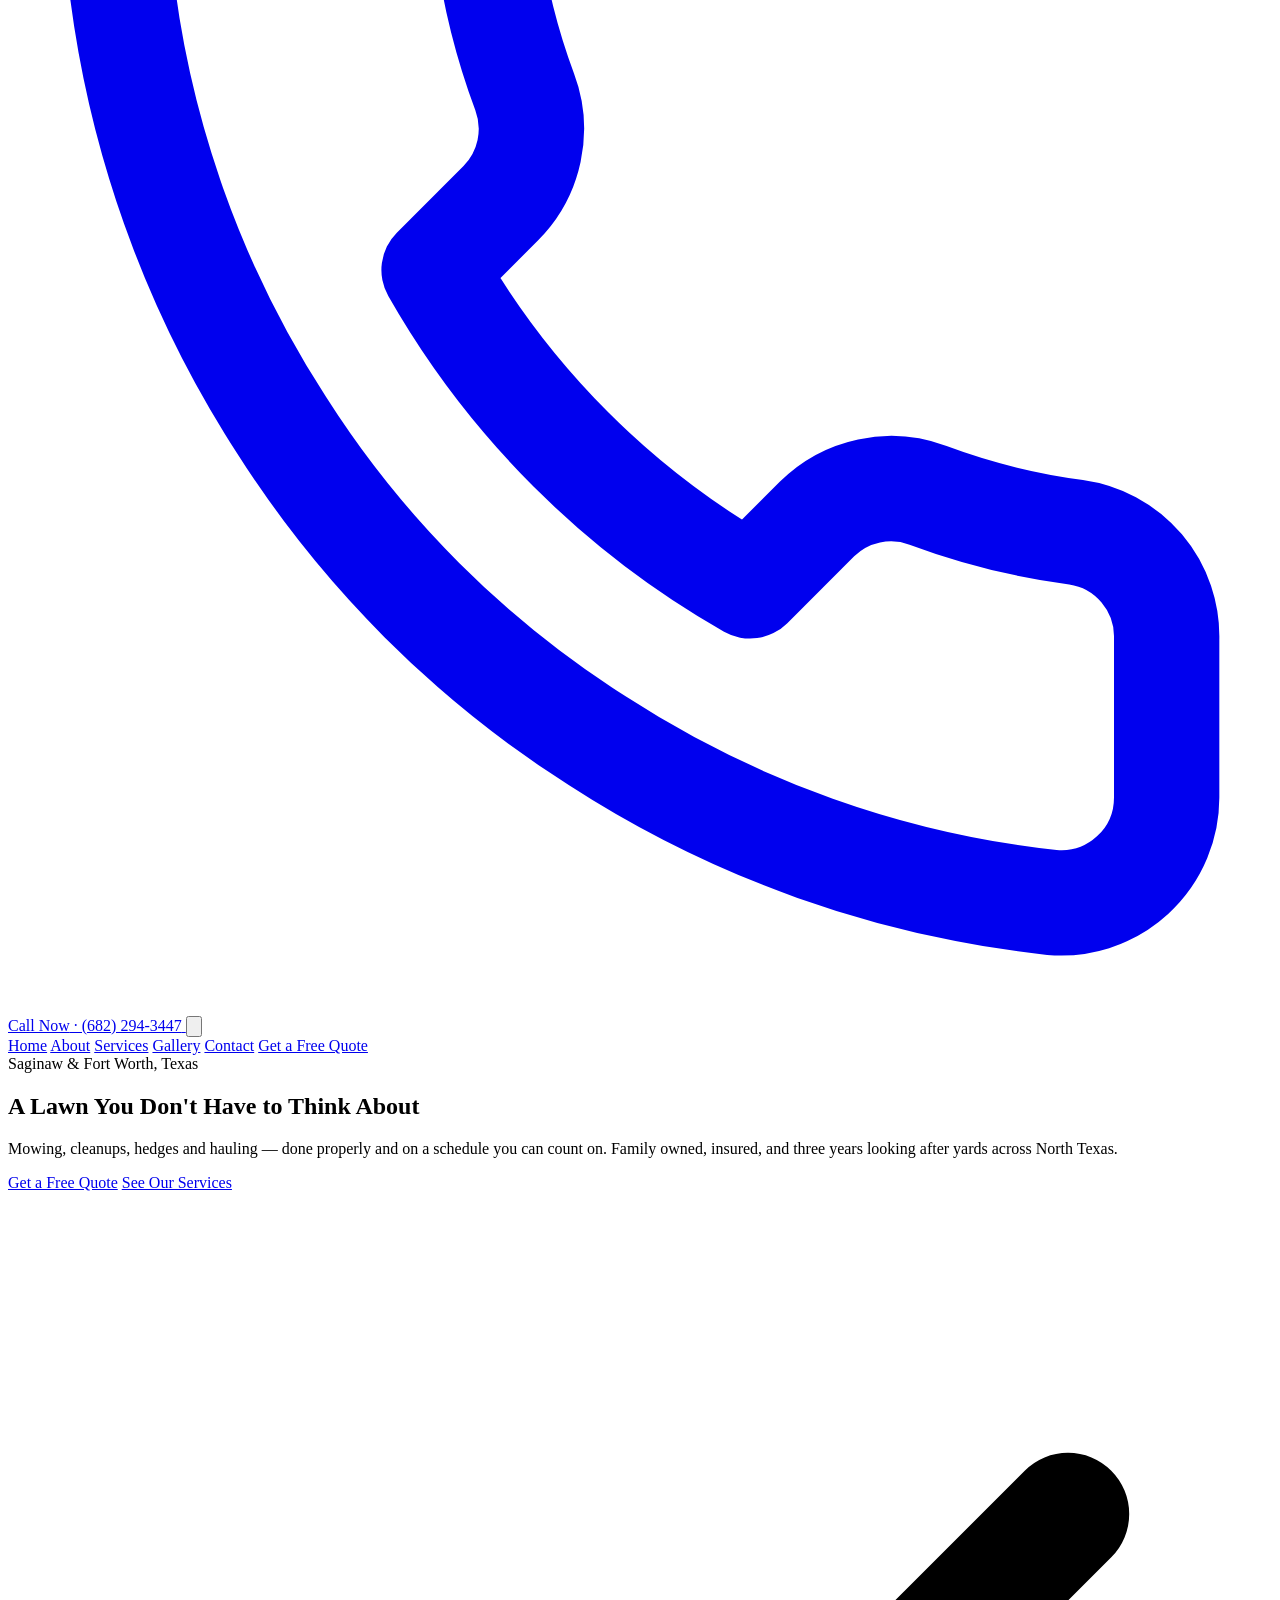
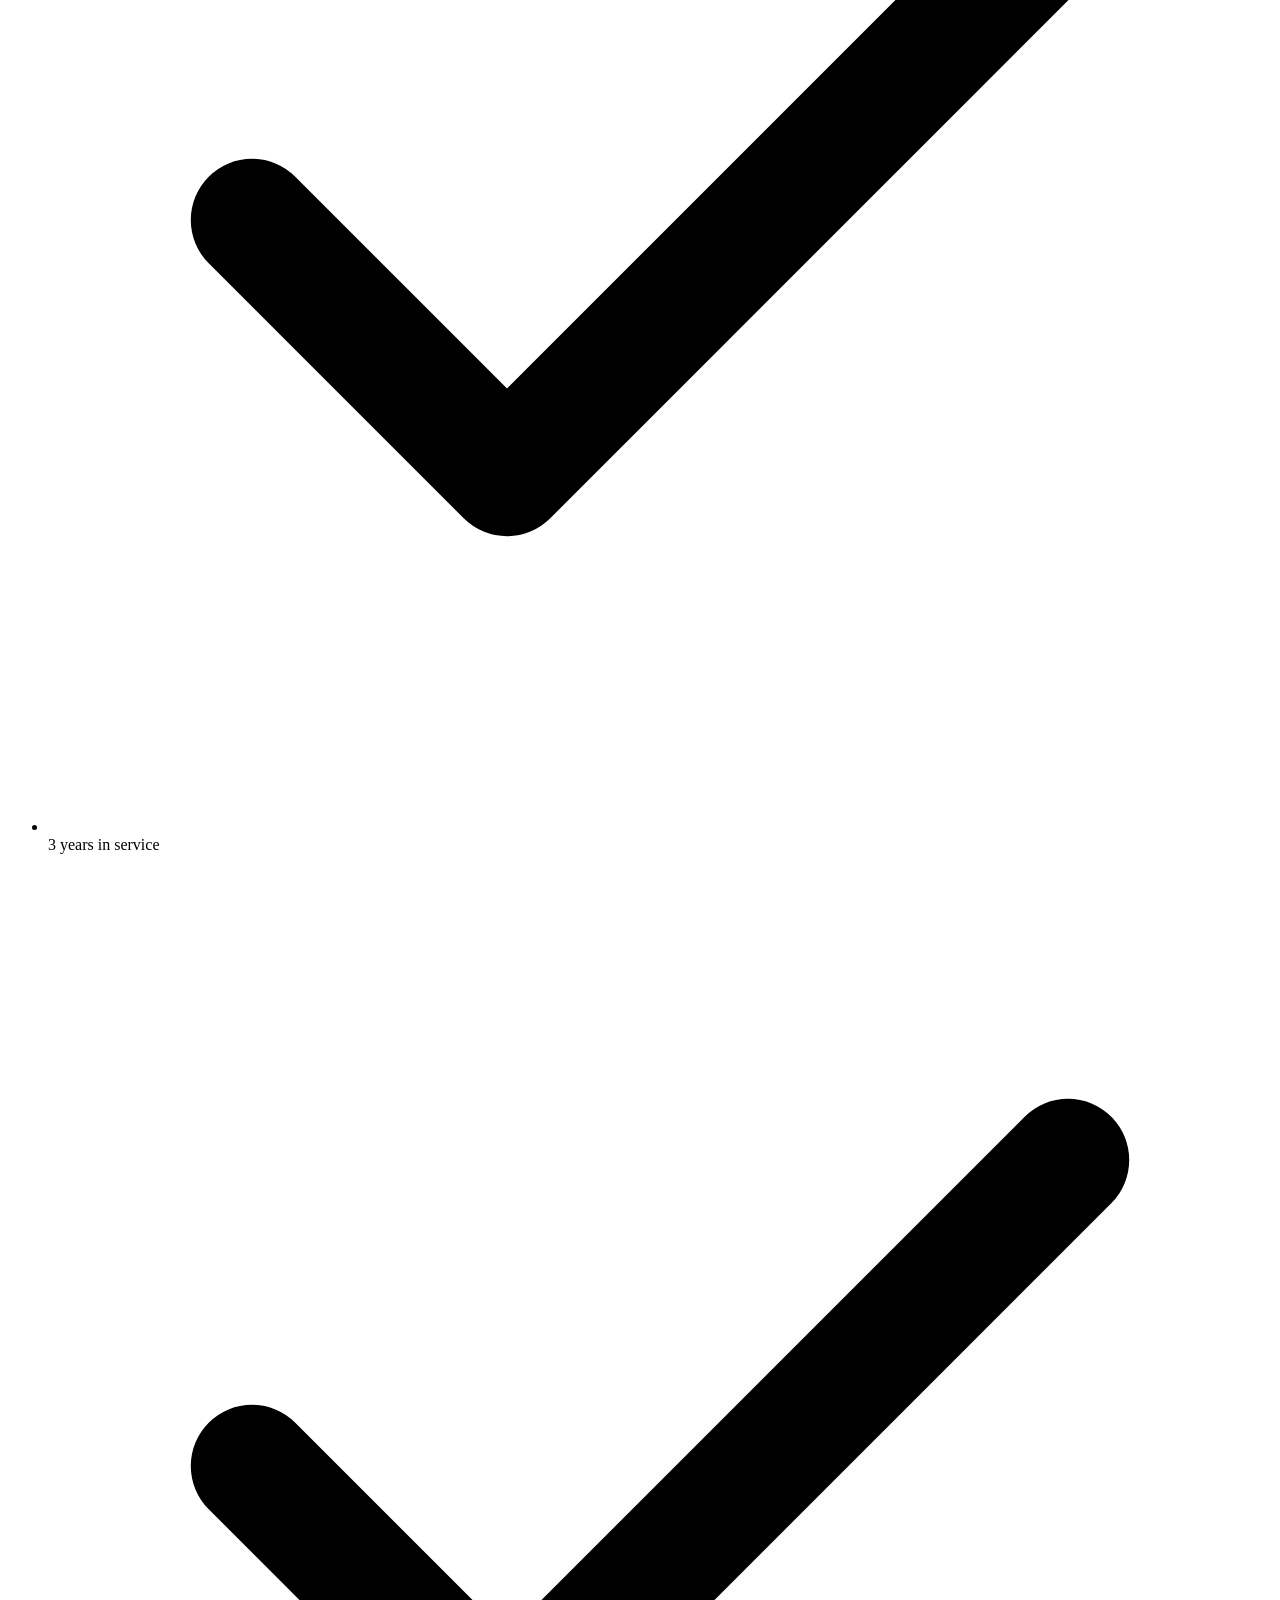
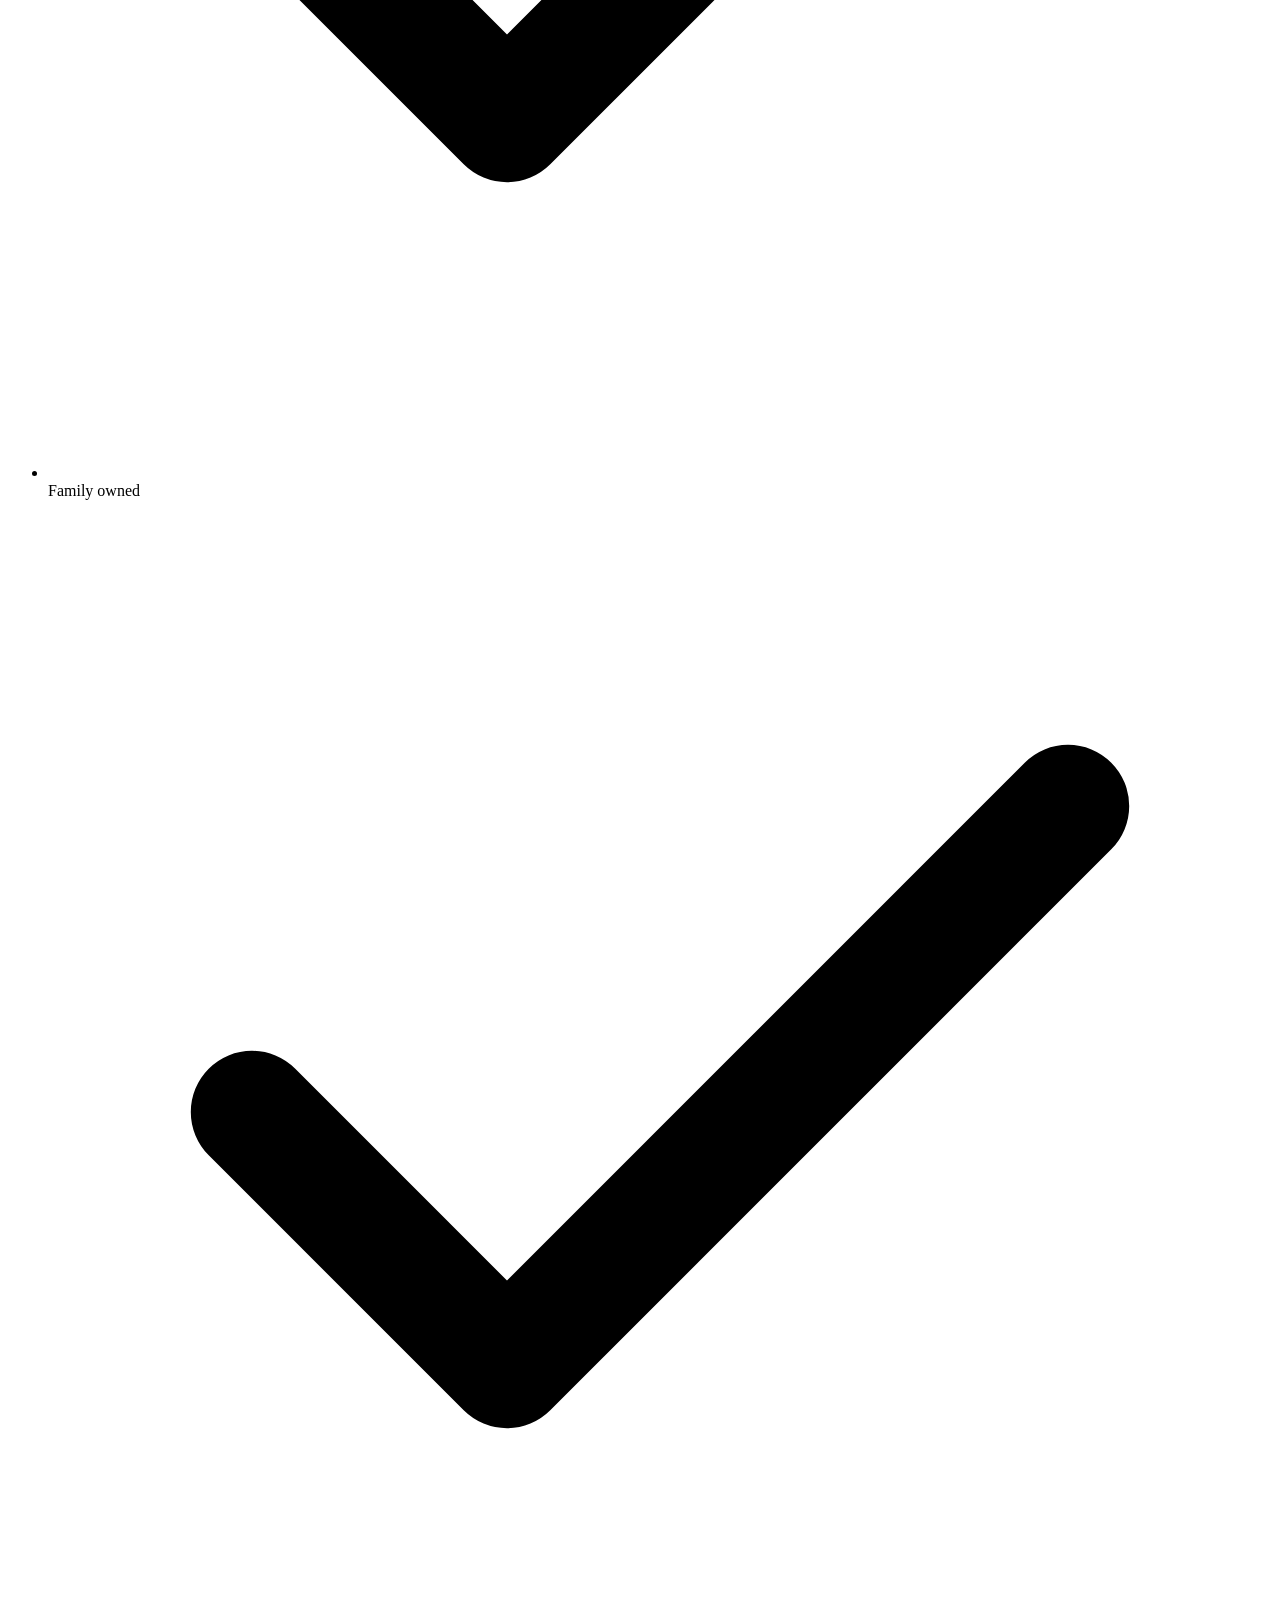
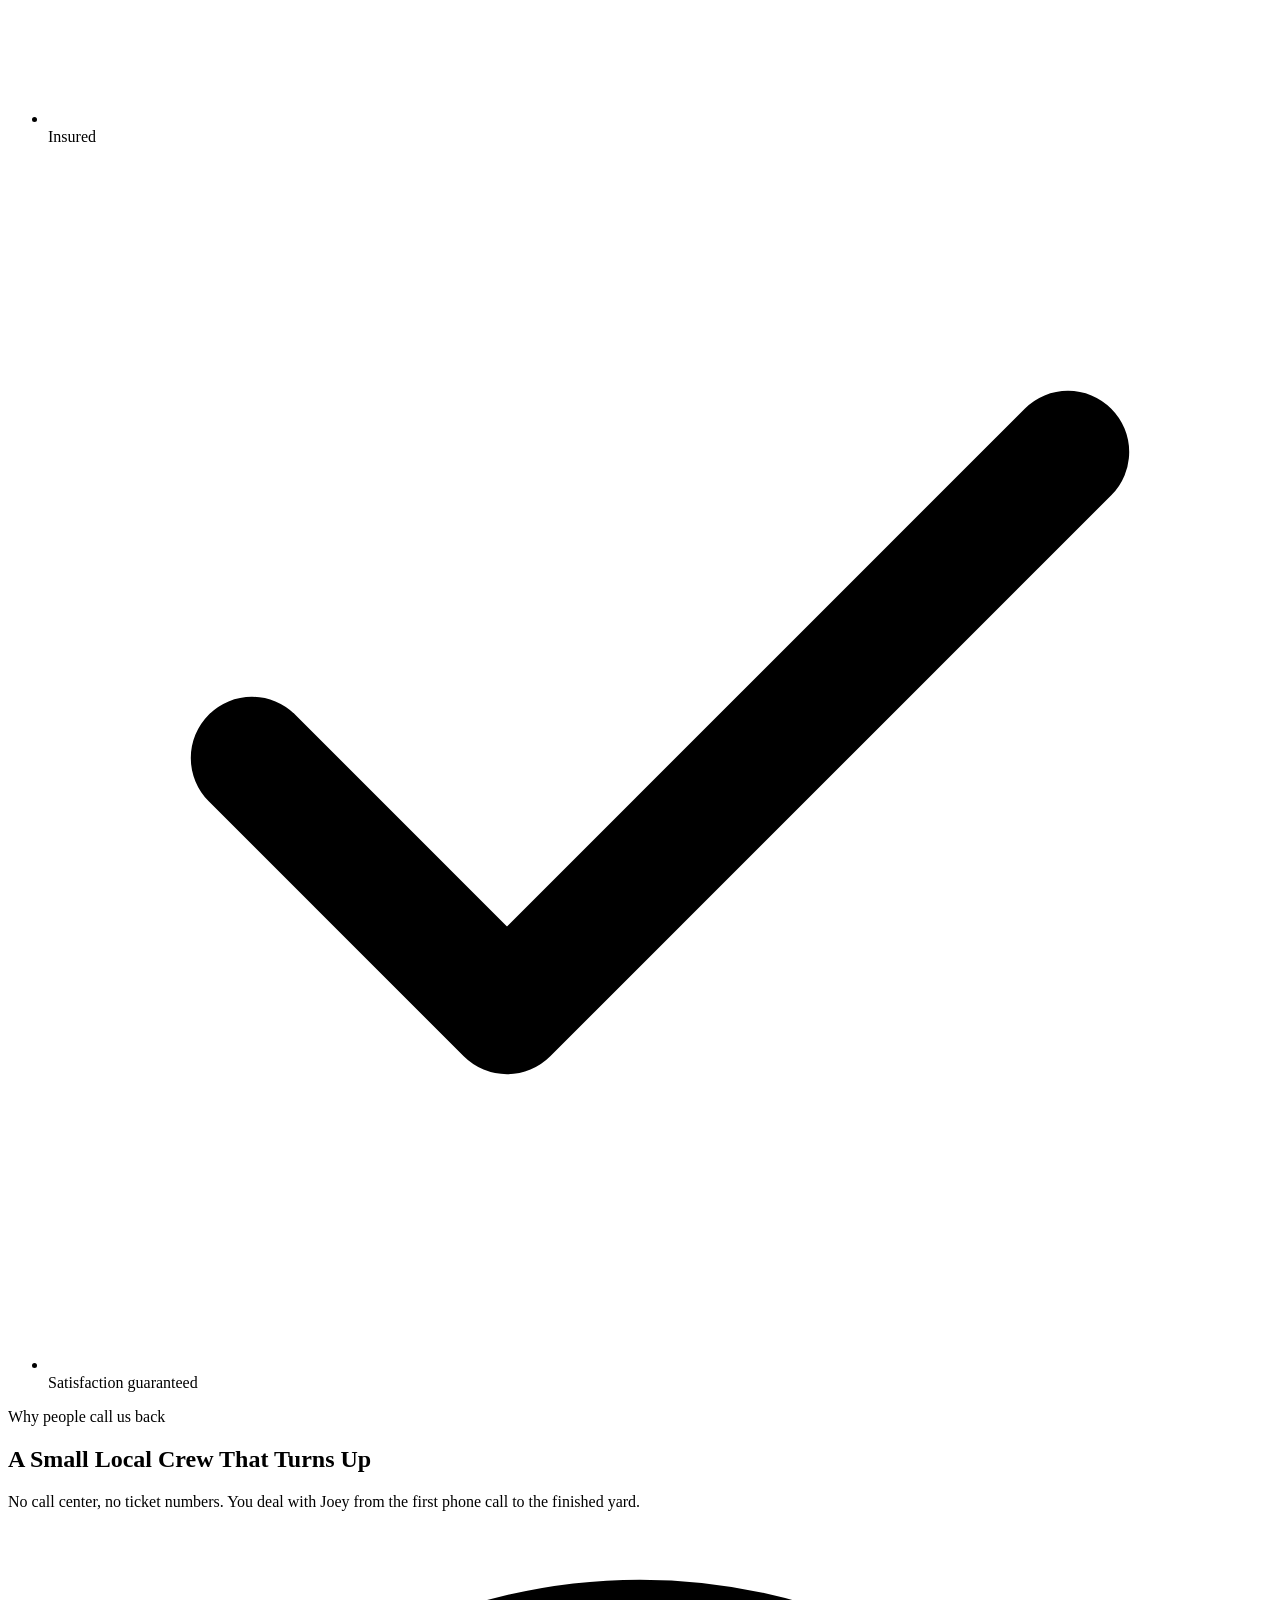
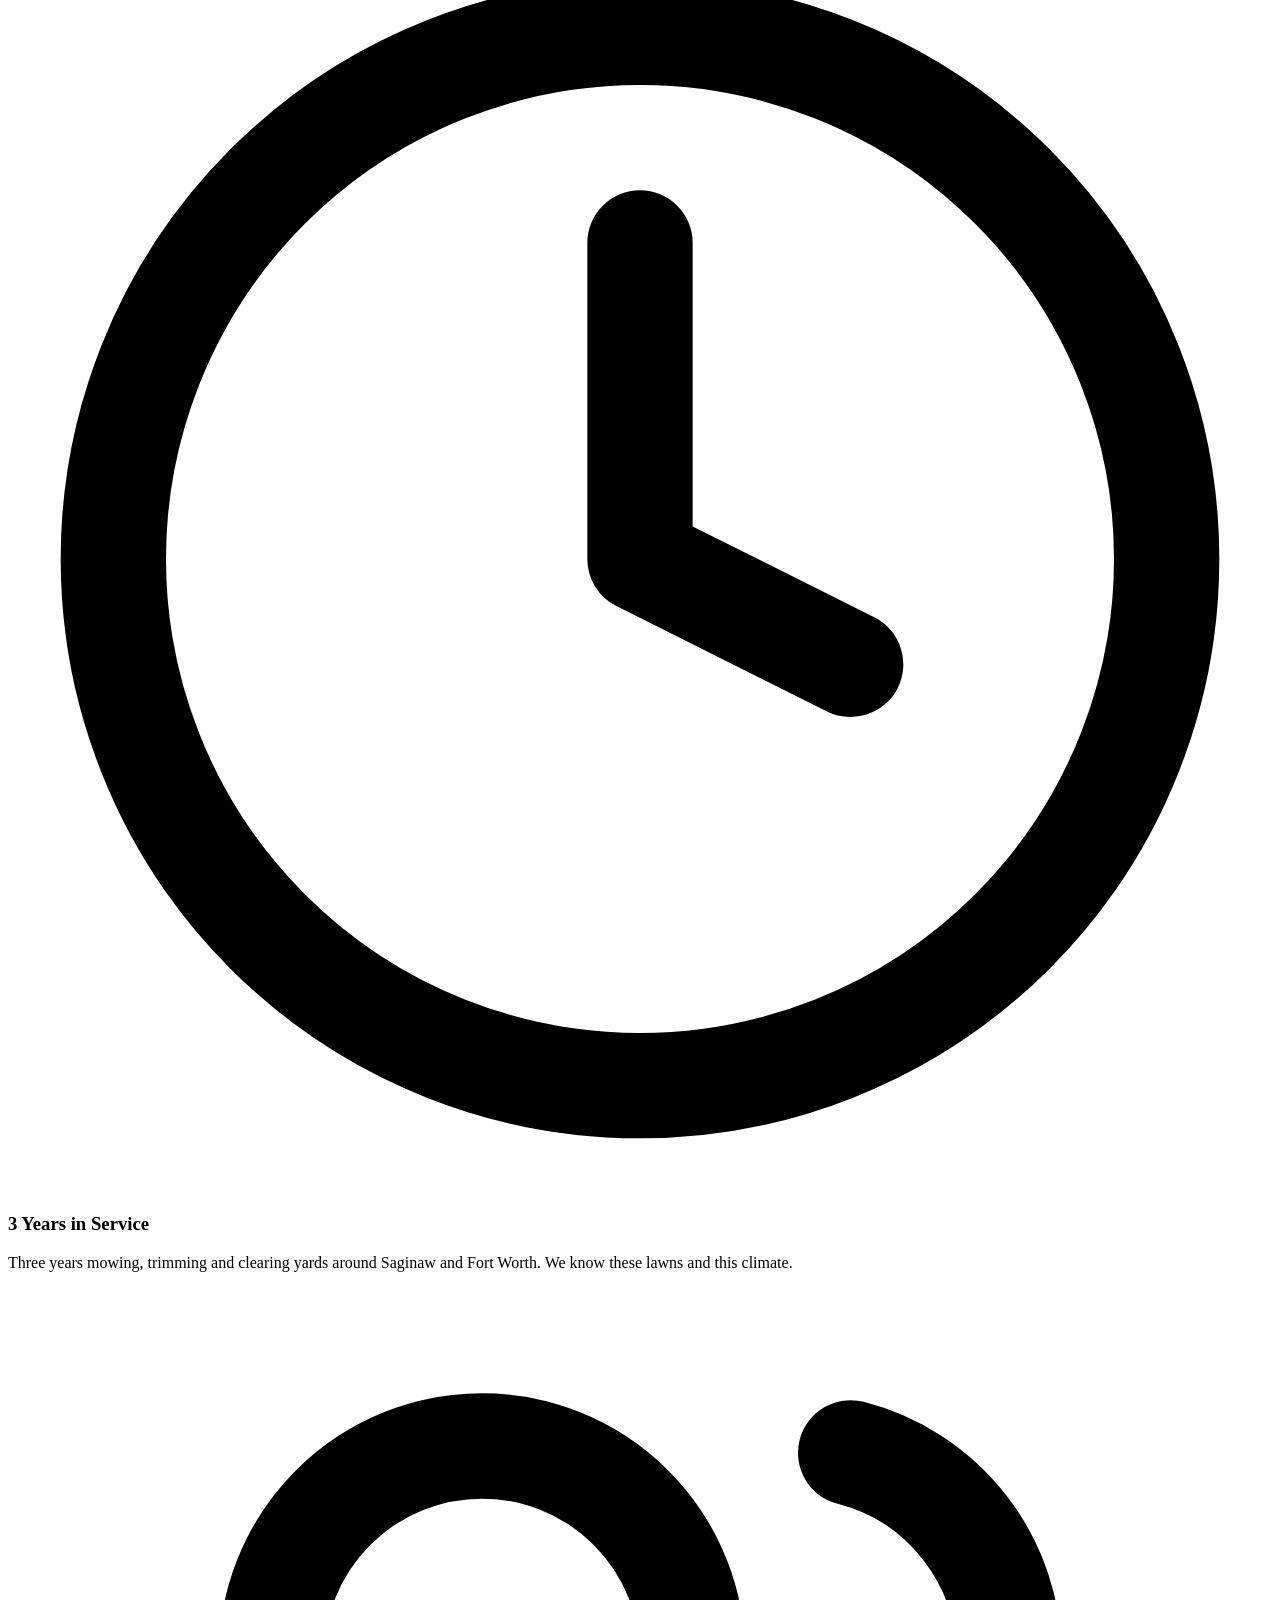
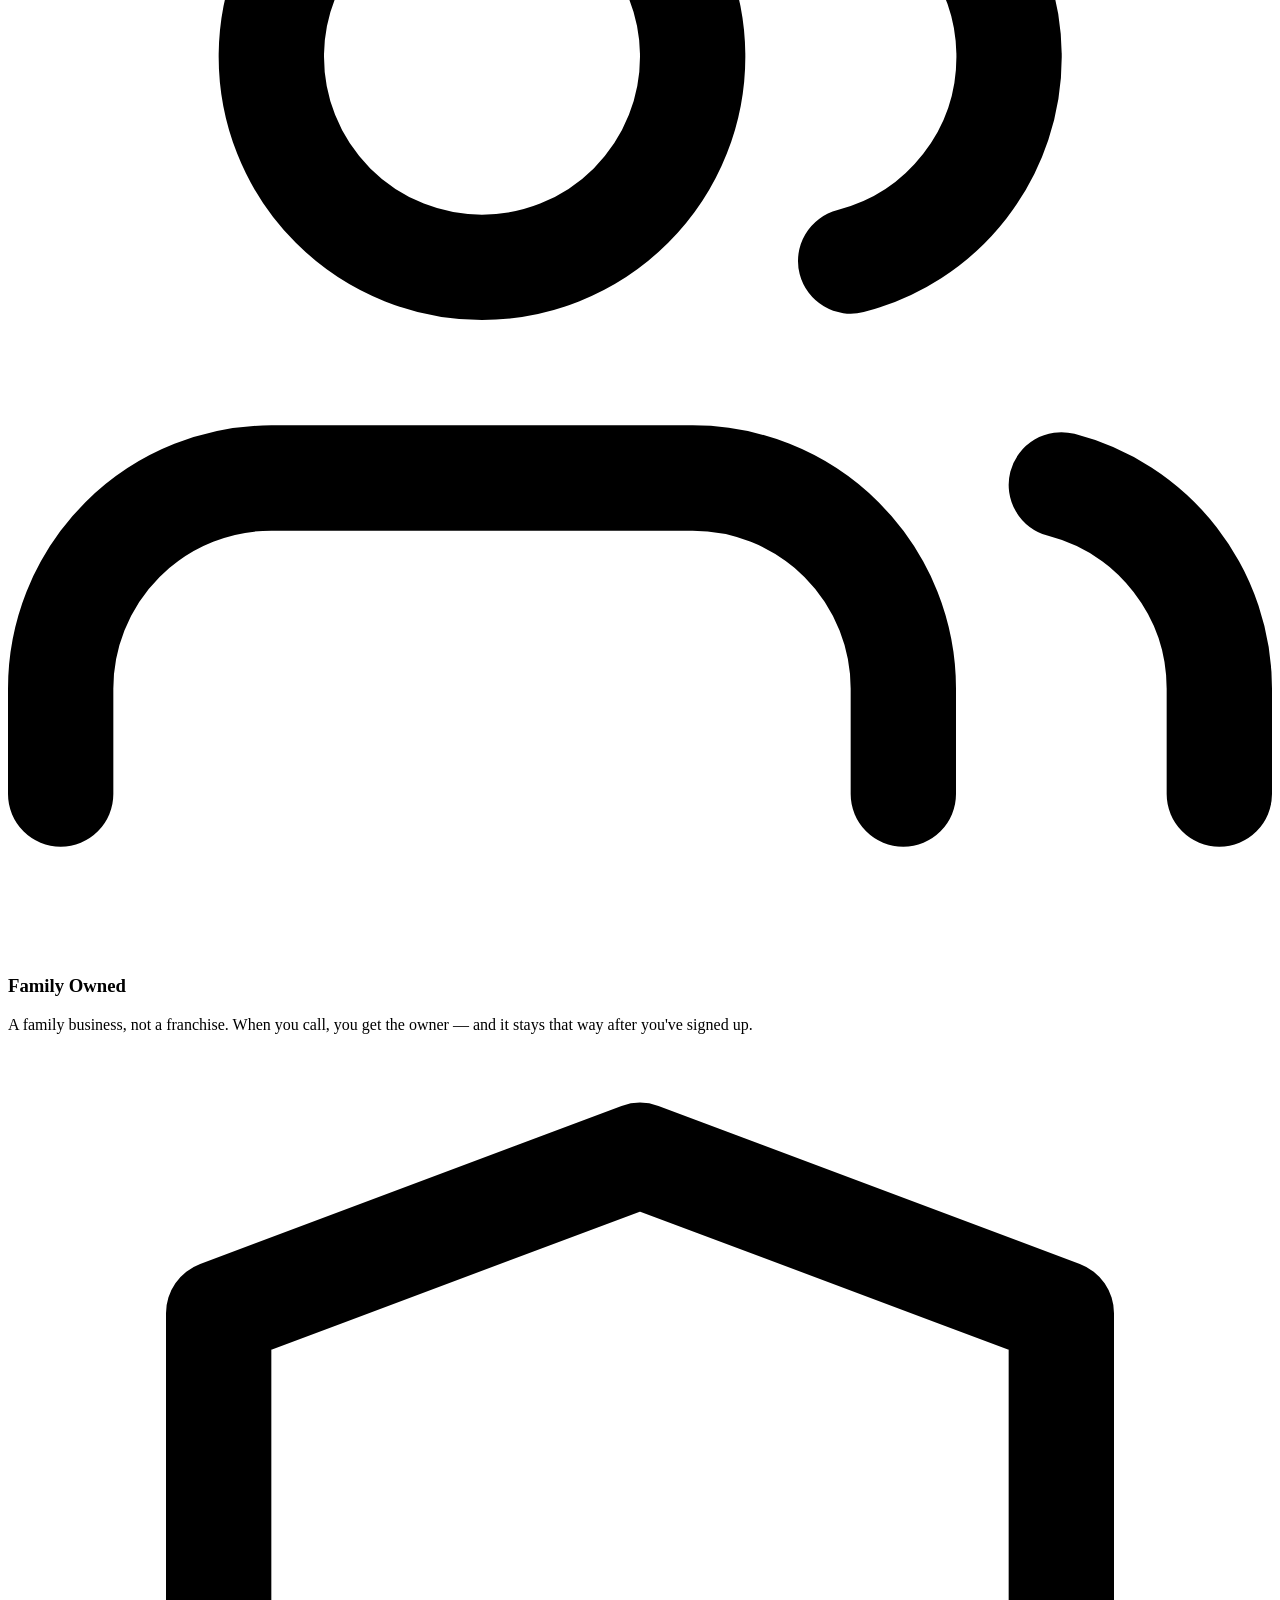
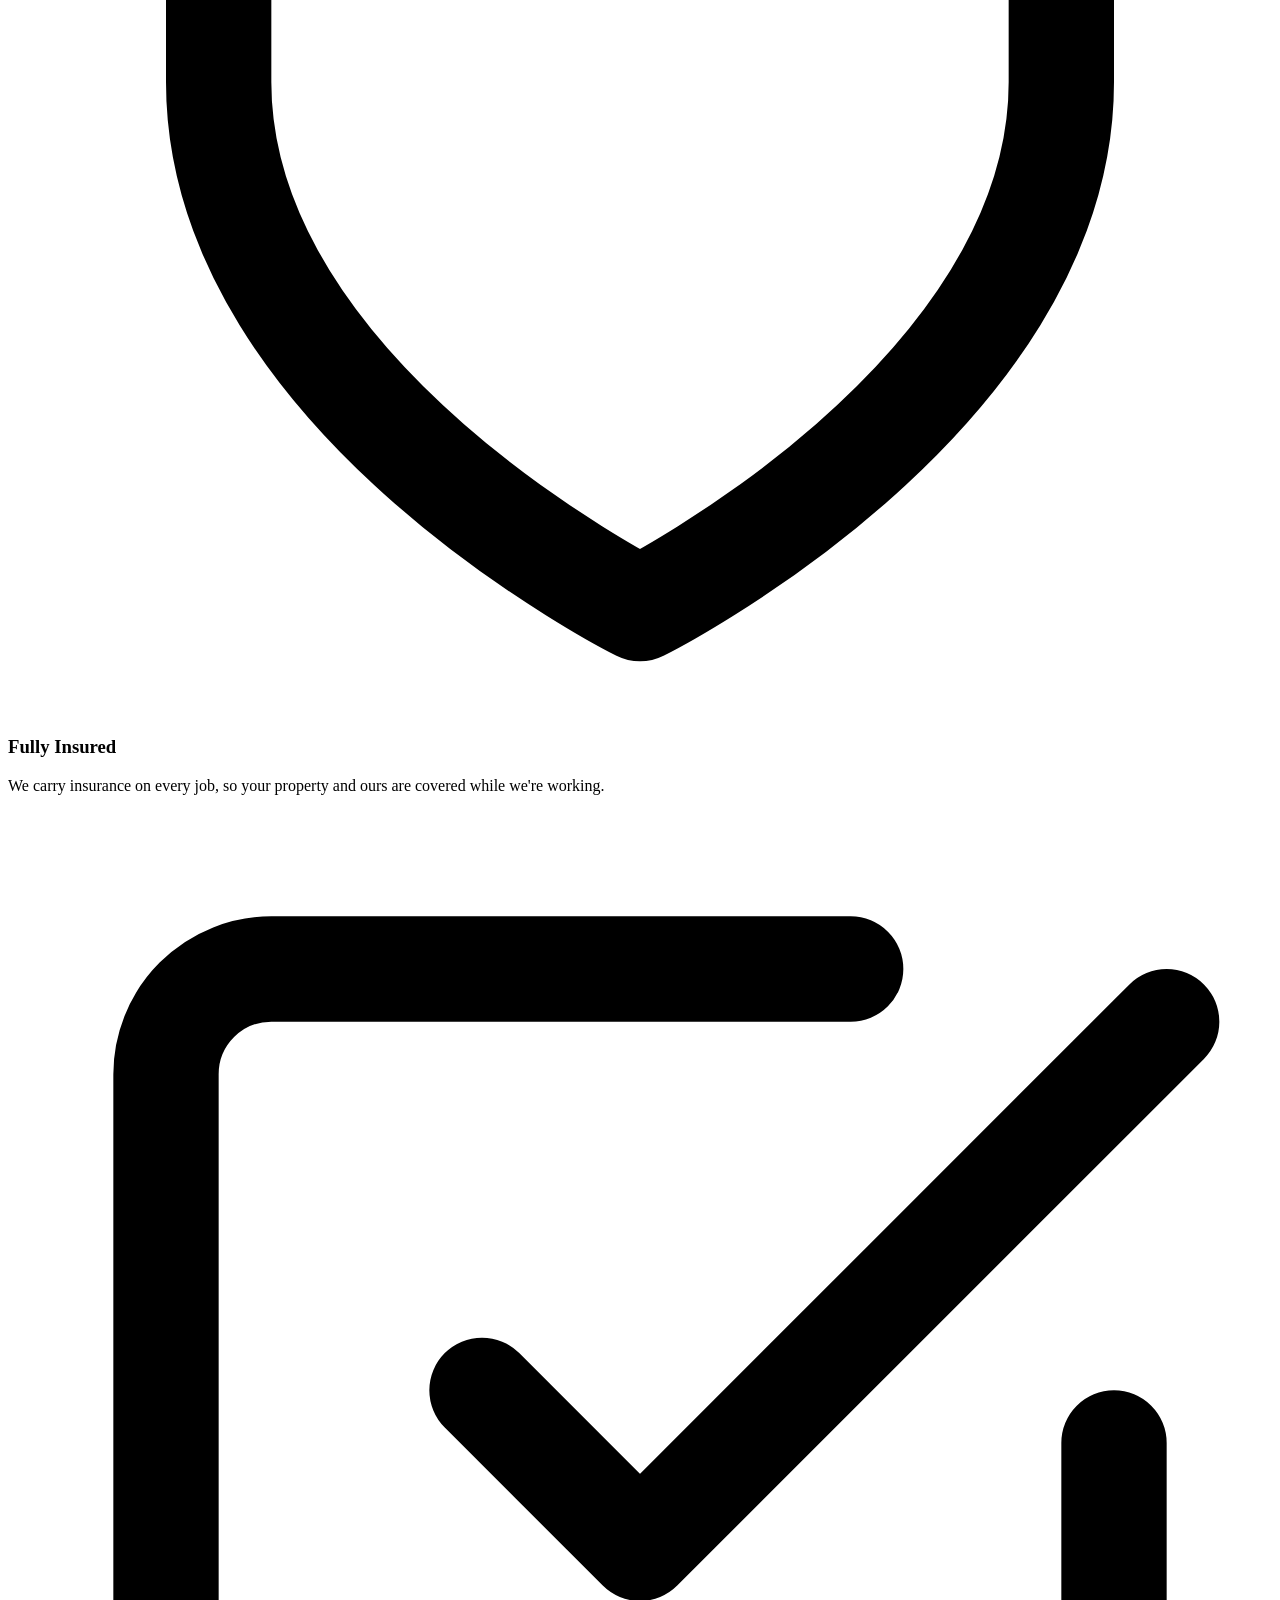
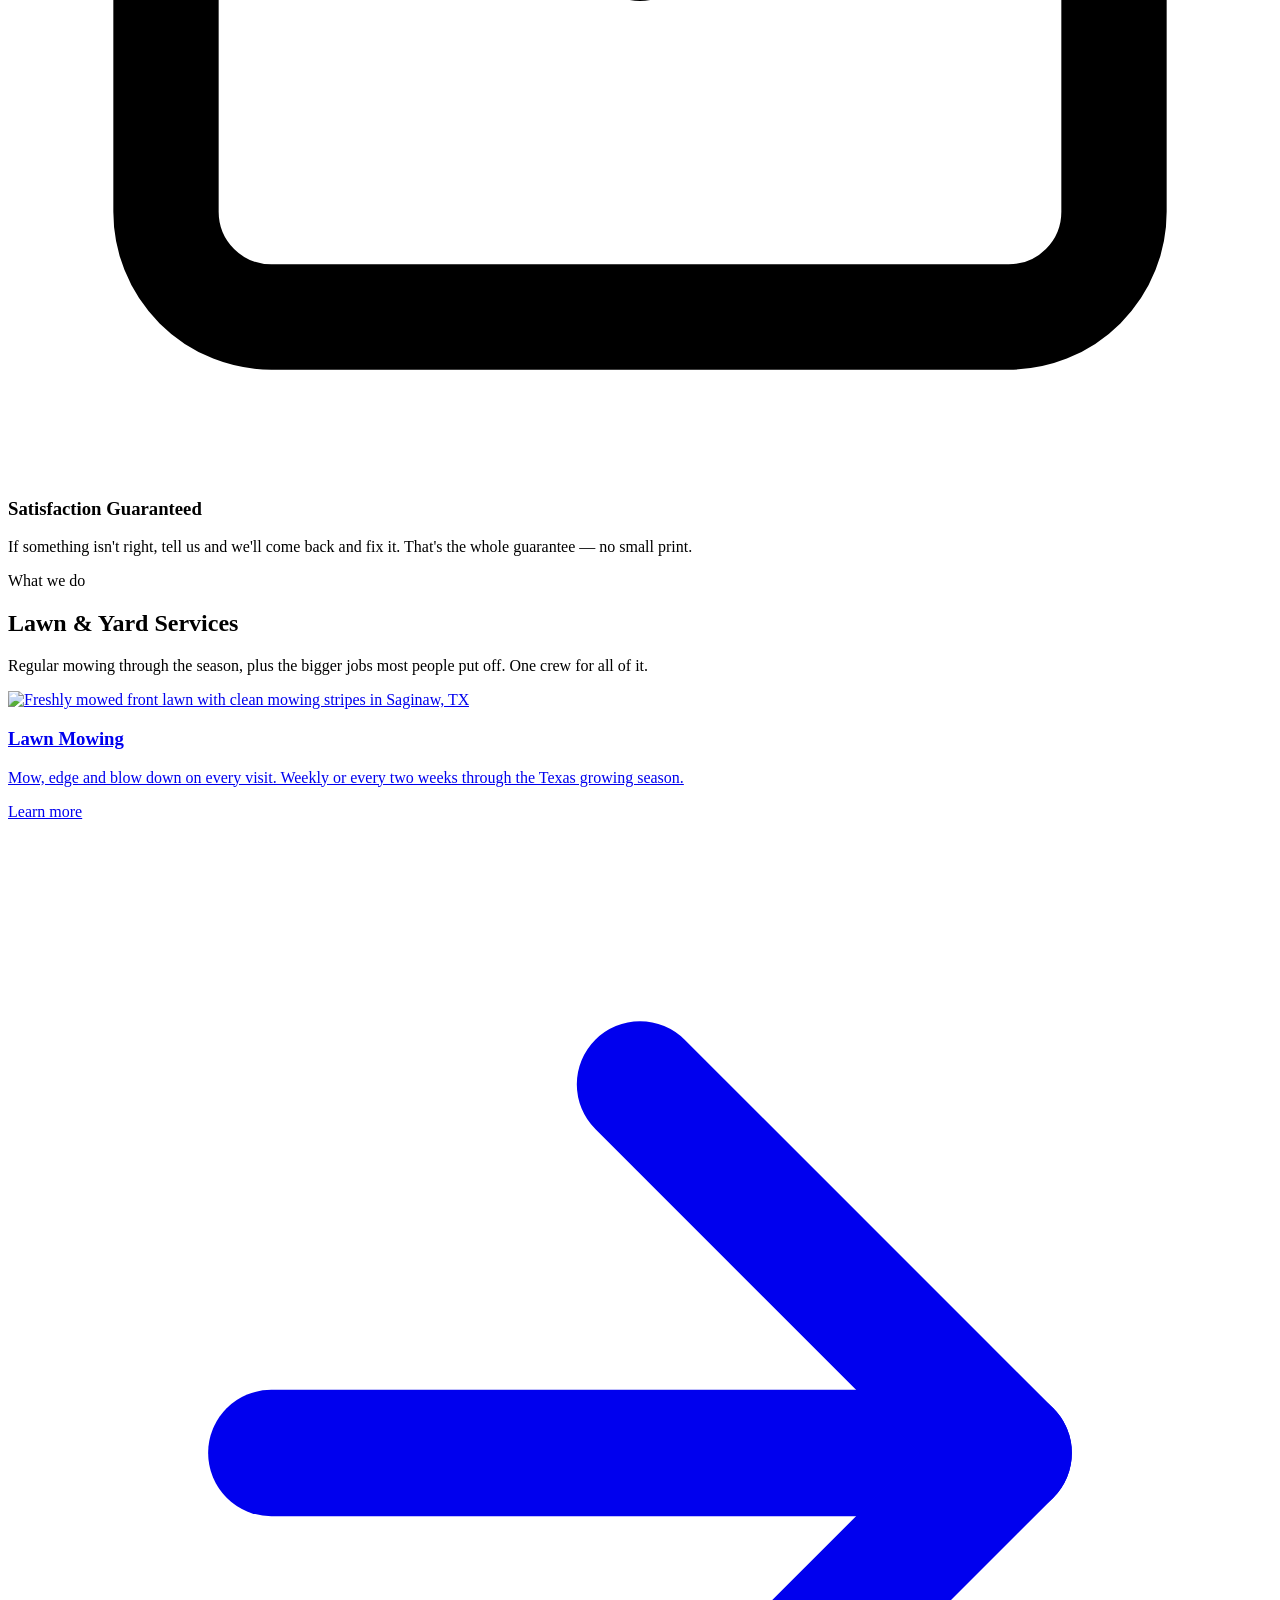
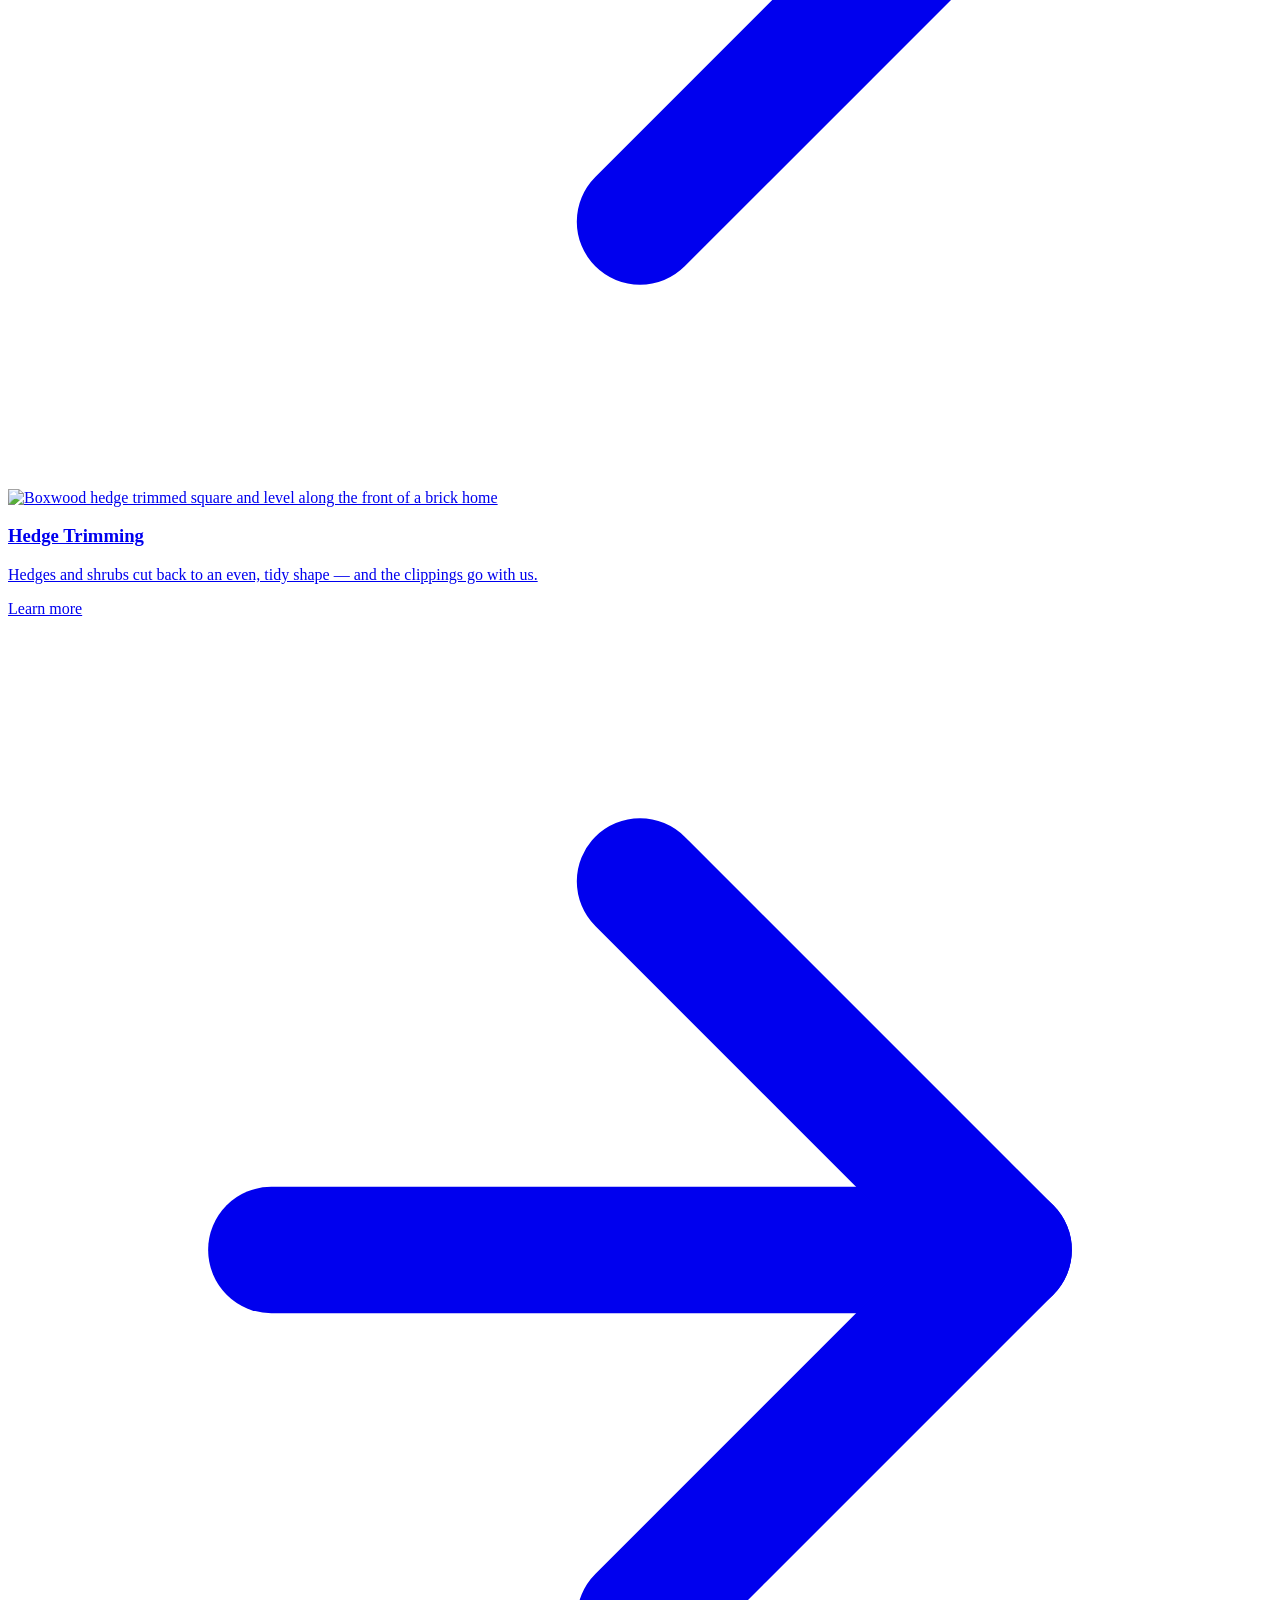
==== commit e74f072d: "Remove duplicate JT from header brand text Co-Authored-By: Claude Opus 5 <noreply@anthropic.com>" ====
--- a/public/index.html
+++ b/public/index.html
@@ -31,7 +31,7 @@
 <link rel="preconnect" href="https://fonts.googleapis.com">
 <link rel="preconnect" href="https://fonts.gstatic.com" crossorigin>
 <link href="https://fonts.googleapis.com/css2?family=Bitter:wght@600;700;800&amp;family=Source+Sans+3:wght@400;600;700&amp;display=swap" rel="stylesheet">
-<link rel="stylesheet" href="/css/site.css?v=16">
+<link rel="stylesheet" href="/css/site.css?v=17">
 <script>document.documentElement.className+=" anim";</script>
 <script type="application/ld+json">
 {
@@ -130,7 +130,7 @@
     <a class="brand" href="/">
       <img src="/images/logo-jt-land-and-lawn-mark.webp" alt="JT Land and Lawn logo" width="46" height="46">
       <span class="brand-text">
-        <span class="brand-name">JT Land and Lawn</span>
+        <span class="brand-name">Land and Lawn</span>
       </span>
     </a>
     <nav class="main-nav" aria-label="Main">
@@ -375,7 +375,7 @@
             </div>
             <div class="field">
               <label for="h-message">What needs doing?</label>
-              <textarea id="h-message" name="message" placeholder="Mowing, cleanup, hedges, mulch…"></textarea>
+              <textarea id="h-message" name="message" placeholder="Mowing, cleanup, hedges, mulch…" maxlength="300"></textarea>
             </div>
             <button class="btn btn-primary btn-block" type="submit" data-label="Send my request">Send my request</button>
             <p class="form-note">Prefer to talk? Call or text <a href="tel:+16822943447">(682) 294-3447</a>.</p>
@@ -467,7 +467,7 @@
       <div class="field"><label for="c-address">Address</label><input id="c-address" name="address" type="text" autocomplete="street-address"></div>
       <div class="field"><label for="c-phone">Phone</label><input id="c-phone" name="phone" type="tel" autocomplete="tel"></div>
       <div class="field"><label for="c-email">Email</label><input id="c-email" name="email" type="email" autocomplete="email"></div>
-      <div class="field"><label for="c-message">What needs doing?</label><textarea id="c-message" name="message"></textarea></div>
+      <div class="field"><label for="c-message">What needs doing?</label><textarea id="c-message" name="message" maxlength="300"></textarea></div>
       <button class="btn btn-primary btn-block" type="submit" data-label="Send">Send</button>
     </form>
     <div class="form-success">
@@ -479,7 +479,7 @@
 </div>
 
 <script src="https://unpkg.com/@botpoison/browser@0.3.0" defer></script>
-<script src="/js/main.js?v=14" defer></script>
+<script src="/js/main.js?v=15" defer></script>
 <script src="https://wdg.fouita.com/widgets/0x4eff53.js"></script>
 </body>
 </html>
